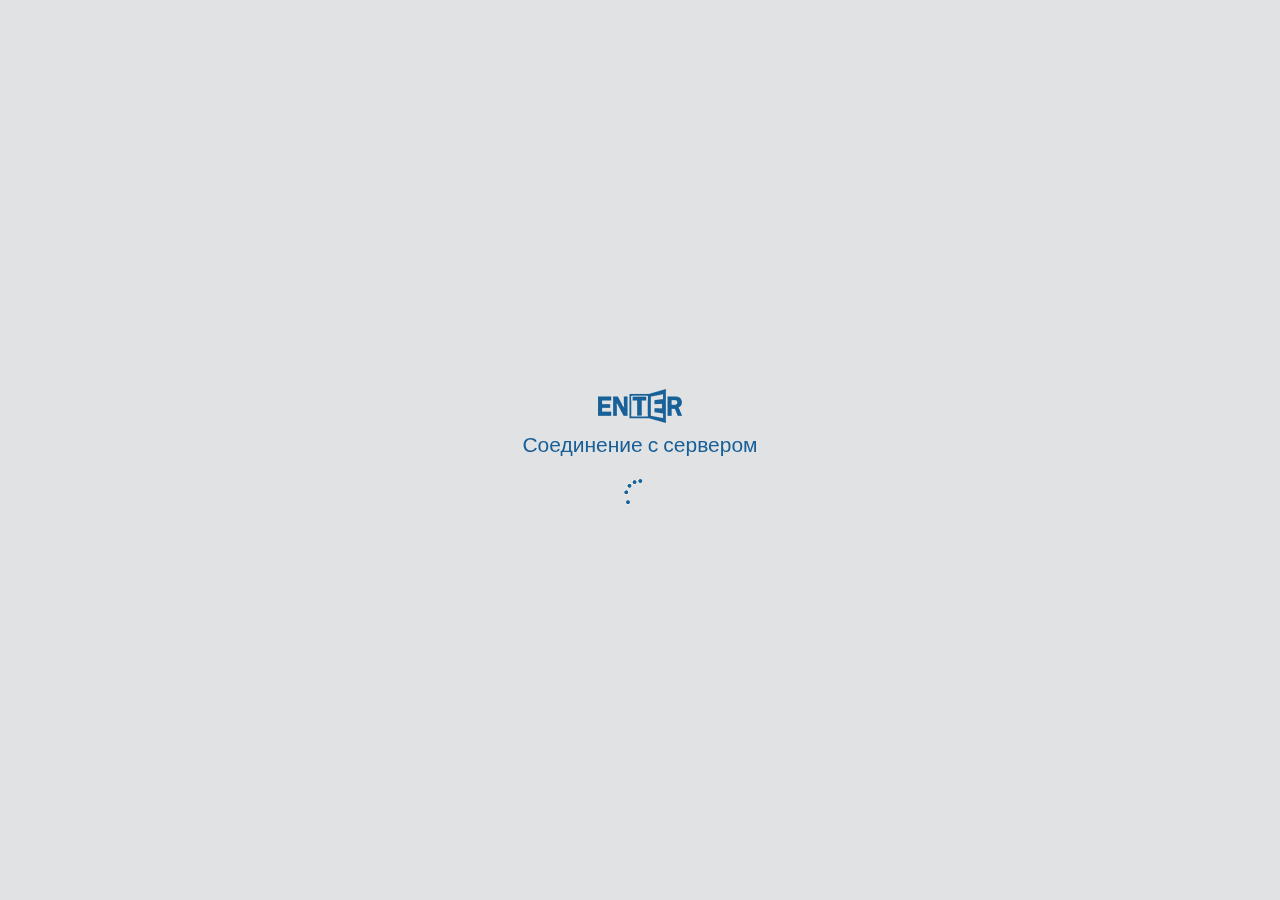
==== app/index.html @ 7c75ebdf "Персоональное табло" ====
<!DOCTYPE html>
<html lang="ru" ng-app="personalPanel">
<head>
    <meta charset="utf-8">
    <title>Персональная панель · Enter</title>
    <meta name="viewport" content="width=device-width, initial-scale=1, maximum-scale=1, minimum-scale=1, user-scalable=no">
    <link rel="stylesheet" href="css/bootstrap.css">
    <link rel="stylesheet" href="css/animate.css">
    <link rel="stylesheet" href="css/font-awesome.min.css">
    <link rel="stylesheet" href="css/font.css" cache="false">
    <link rel="stylesheet" href="css/app.css">
    <link rel="stylesheet" href="css/ct-buttons.css">
    <link rel="stylesheet" href="css/app-overload.css">
    <link rel="icon" type="image/png" href="favicon.png"/>
</head>

<body class="blue-bg" ng-controller="IndexCtrl">

<section class="hbox stretch">
    <section id="content">
        <section class="vbox">
            <section class=" wrapper clearfix  m-t-sm" >
                <div class="animated fadeInUp to-middle full-height" ng-show="connection.isConnected">
                    <ng-view class="main-column">
                    </ng-view>
                </div>
                <os-notifier></os-notifier>
            </section>
        </section>
    </section>
</section>

<script src="lib/jquery/jquery-2.0.3.js"></script>


<script src="lib/underscore.js"></script>
<script src="lib/bigtext.js"></script>
<script src="lib/autobahn.min.js"></script>
<script src="lib/bootstrap/js/bootstrap.js"></script>
<script src="lib/typeahead.min.js"></script>
<script src="lib/angular/angular.js"></script>
<script src="lib/angular/angular-locale_ru.js"></script>
<script src="lib/angular/angular-cookies.min.js"></script>
<script src="lib/angular-local-storage.js"></script>


<!-- app -->
<script src="js/app.js"></script>
<script src="js/config.js"></script>

<!-- app.services -->
<script src="js/services/wamp.js"></script>
<script src="js/services/ticket.js"></script>
<script src="js/services/settings.js"></script>
<script src="js/services/notifier.js"></script>
<!-- end app.services -->

<!-- app.directives -->
<script src="js/directives/notifier.js"></script>
<!-- end app.directives -->

<!-- app.controllers -->
<script src="js/controllers/index.js"></script>
<script src="js/controllers/main.js"></script>
<script src="js/controllers/settings.js"></script>
<!-- end app.controllers -->

<!-- end app -->
</body>
</html>
---- app/css/font.css ----
@font-face {
    font-family: 'Open Sans';
    font-style: normal;
    font-weight: 300;
    src: local('Open Sans Light'), local('OpenSans-Light'), url(../font/OpenSans-Light.woff) format('woff');
}
@font-face {
    font-family: 'Open Sans';
    font-style: normal;
    font-weight: 400;
    src: local('Open Sans'), local('OpenSans'), url(../font/OpenSans.woff) format('woff');
}
@font-face {
    font-family: 'Open Sans';
    font-style: normal;
    font-weight: 600;
    src: local('Open Sans Semibold'), local('OpenSans-Semibold'), url(../font/OpenSans-Semibold.woff) format('woff');
}
@font-face {
    font-family: 'Open Sans';
    font-style: normal;
    font-weight: 700;
    src: local('Open Sans Bold'), local('OpenSans-Bold'), url(../font/OpenSans-Bold.woff) format('woff');
}
@font-face {
    font-family: 'Open Sans';
    font-style: normal;
    font-weight: 800;
    src: local('Open Sans Extrabold'), local('OpenSans-Extrabold'), url(../font/OpenSans-Extrabold.woff) format('woff');
}
---- app/css/app.css ----
body {
  font-family: "Open Sans", "Helvetica Neue", Helvetica, Arial, sans-serif;
  font-size: 13px;
  color: #717171;
  background-color: #f3f5f9;
  -webkit-font-smoothing: antialiased;
}
h1,
h2,
h3,
h4,
h5,
h6,
.h1,
.h2,
.h3,
.h4,
.h5,
.h6 {
  font-family: "Open Sans", "Helvetica Neue", Helvetica, Arial, sans-serif;
}
a {
  color: #575757;
  text-decoration: none;
}
a:hover,
a:focus {
  color: #7d7d7d;
  text-decoration: none;
}
.badge {
  background-color: #a7b4d3;
}
.label-sm {
  padding-top: 0;
  padding-bottom: 0;
}
.text-primary {
  color: #594f8d;
}
.text-info {
  color: #5dcff3;
}
.text-success {
  color: #92cf5c;
}
.text-warning {
  color: #fcc44d;
}
.text-danger {
  color: #fb6b5b;
}
.text-white {
  color: #fff;
}
.text-muted {
  color: #979797;
}
.badge-white {
  background-color: transparent;
  border: 1px solid rgba(255,255,255,0.35);
  padding: 2px 6px;
}
.badge-hollow {
  background-color: transparent;
  border: 1px solid rgba(0,0,0,0.15);
  color: inherit;
}
.caret-white {
  border-top-color: #fff;
  border-top-color: rgba(255,255,255,0.65);
}
a:hover .caret-white {
  border-top-color: #fff;
}
.tooltip-inner {
  background-color: rgba(0,0,0,0.9);
  background-color: #4c5566;
}
.tooltip.top .tooltip-arrow {
  border-top-color: rgba(0,0,0,0.9);
  border-top-color: #4c5566;
}
.tooltip.right .tooltip-arrow {
  border-right-color: rgba(0,0,0,0.9);
  border-right-color: #4c5566;
}
.tooltip.bottom .tooltip-arrow {
  border-bottom-color: rgba(0,0,0,0.9);
  border-bottom-color: #4c5566;
}
.tooltip.left .tooltip-arrow {
  border-left-color: rgba(0,0,0,0.9);
  border-left-color: #4c5566;
}
.popover-content {
  font-size: 12px;
  line-height: 1.5;
}
.progress-xs {
  height: 6px;
}
.progress-sm {
  height: 10px;
}
.progress-sm .progress-bar {
  font-size: 10px;
  line-height: 1em;
}
.breadcrumb {
  background-color: #fff;
  border: 1px solid #ebeff6;
  padding-left: 10px;
  font-size: 12px;
}
.accordion-group,
.accordion-inner {
  border-color: #ebeff6;
  border-radius: 2px;
}
.alert {
  font-size: 85%;
  box-shadow: inset 0 1px 0 rgba(255,255,255,0.2);
}
.alert .close i {
  font-size: 12px;
  font-weight: normal;
  display: block;
}
.form-control {
  border-color: #d8dde5;
}
.form-control,
.form-control:focus {
  -webkit-box-shadow: inset 0 1px 1px #fff;
  box-shadow: inset 0 1px 1px #fff;
}
.input-s-sm {
  width: 120px;
}
.input-s {
  width: 200px;
}
.input-s-lg {
  width: 250px;
}
.input-group-addon {
  border-color: #d8dde5;
  background-color: #f5f7fa;
}
.list-group {
  border-radius: 2px;
}
.list-group.no-radius .list-group-item {
  border-radius: 0 !important;
}
.list-group.no-borders .list-group-item {
  border: none;
}
.list-group.no-border .list-group-item {
  border-width: 1px 0;
}
.list-group.no-bg .list-group-item {
  background-color: transparent;
}
.list-group-item {
  border-color: #ebeff6;
  padding-right: 15px;
}
.list-group-item.media {
  margin-top: 0;
}
.list-group-item.active {
  border-color: #5dcff3 !important;
  background-color: #5dcff3 !important;
}
.list-group-item.active,
.list-group-item.active .text-muted {
  color: #ebf9fe;
}
.list-group-item.active a {
  color: #fff;
}
.list-group-alt .list-group-item:nth-child(2n+2) {
  background-color: rgba(0,0,0,0.02);
}
.list-group-lg .list-group-item {
  padding-top: 15px;
  padding-bottom: 15px;
}
.list-group-sp .list-group-item {
  margin-bottom: 5px;
  border-radius: 3px;
}
.list-group-item > .badge {
  margin-right: 0;
}
.list-group-item > .icon-chevron-right {
  float: right;
  margin-top: 4px;
  margin-right: -5px;
}
.list-group-item > .icon-chevron-right + .badge {
  margin-right: 5px;
}
.nav-pills.no-radius > li > a {
  border-radius: 0;
}
.nav-pills > li.active > a {
  color: #fff !important;
  background-color: #5dcff3 !important;
}
.nav.nav-sm > li > a {
  padding: 6px 8px;
}
.panel {
  border-radius: 2px;
  border-color: #ebeff6;
}
.panel.no-borders {
  border-width: 0;
}
.panel.no-borders .panel-heading,
.panel.no-borders .panel-footer {
  border-width: 0;
}
.panel .table-responsive {
  border-color: #e0e4e8;
}
.panel .table td,
.panel .table th {
  padding: 6px 15px;
  border-top: 1px solid #eaedef;
}
.panel .table thead > tr > th {
  border-bottom: 1px solid #e0e4e8;
}
.panel .table-striped > tbody > tr:nth-child(odd) > td,
.panel .table-striped > tbody > tr:nth-child(odd) > th {
  background-color: #fcfdfe;
}
.panel .table-striped > thead th {
  background: #fafbfc;
  border-right: 1px solid #e0e4e8;
}
.panel .table-striped > thead th:last-child {
  border-right: none;
}
.panel-heading {
  border-color: #ebeff6;
  background-color: #fff;
  border-radius: 2px 2px 0 0;
}
.panel-heading.bg {
  margin: -1px -1px 0 -1px;
  border: none;
}
.panel-heading.bg .list-group-item {
  border-color: transparent;
}
.panel-heading.bg .list-group-item > a {
  color: #fff;
}
.panel-heading .nav {
  font-size: 13px;
  margin: -10px -15px -11px;
  border: none;
}
.panel-heading .nav > li > a {
  border-radius: 0;
  margin: 0;
  border-width: 0;
}
.panel-heading .nav-tabs.nav-justified {
  width: auto;
}
.panel-heading .nav-tabs.nav-justified > li:first-child > a,
.panel-heading .nav-tabs.pull-left > li:first-child > a {
  border-radius: 2px 0 0;
}
.panel-heading .nav-tabs.nav-justified > li:first-child > a,
.panel-heading .nav-tabs.pull-right > li:first-child > a {
  border-radius: 0 2px 0 0;
}
.panel-heading .nav-tabs > li a {
  line-height: 1.5;
}
.panel-heading .nav-tabs > li a:hover,
.panel-heading .nav-tabs > li a:focus {
  border-width: 0;
  background: transparent;
  border-color: transparent;
}
.panel-heading .nav-tabs > li.active > a,
.panel-heading .nav-tabs > li.active > a:hover,
.panel-heading .nav-tabs > li.active > a:focus {
  background: #fff;
}
.panel-heading .list-group {
  background: transparent;
}
.panel-footer {
  border-color: #ebeff6;
  background-color: #fff;
  border-radius: 0 0 2px 2px;
}
.panel-group .panel-heading + .panel-collapse .panel-body {
  border-top: 1px solid #eaedef;
}
.open {
  z-index: 1050;
  position: relative;
}
.dropdown-menu {
  font-size: 13px;
  border-radius: 2px;
  -webkit-box-shadow: 0 2px 6px rgba(0,0,0,0.1);
  box-shadow: 0 2px 6px rgba(0,0,0,0.1);
  border: 1px solid #ddd;
  border: 1px solid rgba(0,0,0,0.1);
}
.dropdown-menu.pull-left {
  left: 100%;
}
.dropdown-menu > .panel {
  border: none;
  margin: -5px 0;
}
.dropdown-menu > li > a {
  padding: 5px 15px;
}
.dropdown-menu > li > a:hover,
.dropdown-menu > li > a:focus,
.dropdown-menu > .active > a,
.dropdown-menu > .active > a:hover,
.dropdown-menu > .active > a:focus {
  background-image: none;
  filter: none;
  background-color: #4c5566;
  color: #fff;
}
.dropdown-header {
  padding: 5px 15px;
}
.dropdown-submenu {
  position: relative;
}
.dropdown-submenu:hover > a,
.dropdown-submenu:focus > a {
  background-color: #4c5566;
  color: #fff;
}
.dropdown-submenu:hover > .dropdown-menu,
.dropdown-submenu:focus > .dropdown-menu {
  display: block;
}
.dropdown-submenu.pull-left {
  float: none !important;
}
.dropdown-submenu.pull-left > .dropdown-menu {
  left: -100%;
  margin-left: 10px;
}
.dropdown-submenu .dropdown-menu {
  left: 100%;
  top: 0;
  margin-top: 0;
  margin-left: -1px;
}
.dropup .dropdown-submenu > .dropdown-menu {
  top: auto;
  bottom: 0;
}
.dropdown-select > li > a input {
  position: absolute;
  left: -9999em;
}
.carousel-control {
  width: 40px;
  color: #999;
  text-shadow: none;
}
.carousel-control:hover,
.carousel-control:focus {
  color: #ccc;
  text-decoration: none;
  opacity: 0.9;
  filter: alpha(opacity=90);
}
.carousel-control.left,
.carousel-control.right {
  background-image: none;
  filter: none;
}
.carousel-control i {
  position: absolute;
  top: 50%;
  left: 50%;
  z-index: 5;
  display: inline-block;
  width: 20px;
  height: 20px;
  margin-top: -10px;
  margin-left: -10px;
}
.carousel-indicators.out {
  bottom: -5px;
}
.carousel-indicators li {
  -webkit-transition: background-color .25s;
  transition: background-color .25s;
  background: #ddd;
  background-color: rgba(0,0,0,0.2);
  border: none;
}
.carousel-indicators .active {
  background: #92cf5c;
  width: 10px;
  height: 10px;
  margin: 1px;
}
.carousel.carousel-fade .item {
  -webkit-transition: opacity .25s;
  transition: opacity .25s;
  -webkit-backface-visibility: hidden;
  -moz-backface-visibility: hidden;
  backface-visibility: hidden;
  opacity: 0;
  filter: alpha(opacity=0);
}
.carousel.carousel-fade .active {
  opacity: 1;
  filter: alpha(opacity=1);
}
.carousel.carousel-fade .active.left,
.carousel.carousel-fade .active.right {
  left: 0;
  z-index: 2;
  opacity: 0;
  filter: alpha(opacity=0);
}
.carousel.carousel-fade .next,
.carousel.carousel-fade .prev {
  left: 0;
  z-index: 1;
}
.carousel.carousel-fade .carousel-control {
  z-index: 3;
}
.col-lg-2-4 {
  position: relative;
  min-height: 1px;
  padding-left: 15px;
  padding-right: 15px;
}
.col-0 {
  clear: left;
}
.row.no-gutter {
  margin-left: 0;
  margin-right: 0;
}
.no-gutter [class*="col"] {
  padding: 0;
}
.modal-backdrop {
  background-color: #4c5566;
}
.modal-backdrop.in {
  opacity: 0.8;
  filter: alpha(opacity=80);
}
.modal-over {
  width: 100%;
  height: 100%;
  position: relative;
  background: #4c5566;
}
.modal-center {
  position: absolute;
  left: 50%;
  top: 50%;
}
.modal-content {
  -webkit-box-shadow: 0 2px 10px rgba(0,0,0,0.25);
  box-shadow: 0 2px 10px rgba(0,0,0,0.25);
}
.icon-lg:before {
  vertical-align: -10%;
  font-size: 1.3333333333333333em;
}
.icon-muted {
  color: #c5c5c5;
  text-shadow: 0 1px 1px #fff;
}
@media (min-width: 768px) {
  html,
  body {
    width: 100%;
    height: 100%;
  }
  .hbox {
    display: table;
    table-layout: fixed;
    border-collapse: collapse;
    border-spacing: 0;
    width: 100%;
  }
  .hbox > aside,
  .hbox > section {
    display: table-cell;
    vertical-align: top;
    height: 100%;
    padding: 0;
    float: none;
  }
  .hbox > aside.show,
  .hbox > aside.hidden-sm,
  .hbox > section.show,
  .hbox > section.hidden-sm {
    display: table-cell !important;
  }
  .hbox.stretch {
    height: 100%;
  }
  .vbox {
    display: table;
    table-layout: fixed;
    border-collapse: collapse;
    border-spacing: 0;
    position: relative;
    height: 100%;
    width: 100%;
  }
  .vbox > section,
  .vbox > footer {
    position: absolute;
    top: 0;
    bottom: 0;
    width: 100%;
  }



  .vbox > footer {
    top: auto;
    z-index: 1000;
  }
  .vbox > footer + section {
    bottom: 50px;
  }
  .vbox > header ~ section {
    top: 70px;
  }
/*  .vbox.flex > header,
  .vbox.flex > section,
  .vbox.flex > footer {
    position: static;
  }
  .vbox.flex > section {
    display: table-row;
    height: 100%;
    top: auto !important;
    bottom: auto !important;
  }
  .vbox.flex > section > section {
    position: relative;
    height: 100%;
    min-height: 200px;
  }
  .vbox.flex > section > section > section {
    position: absolute;
    top: 0;
    bottom: 0;
    left: 0;
    right: 0;
    height: 100%;
    overflow: auto;
  }*/
  .aside-xs {
    width: 48px;
  }
  .aside {
    width: 180px;
  }
  .aside-sm {
    width: 150px;
  }
  .aside-md {
    width: 200px;
  }
  .aside-lg {
    width: 250px;
  }
  .aside-xl {
    width: 300px;
  }
}
.hbox > aside,
.hbox > section {
  padding: 0 !important;
}
.header,
.footer {
  min-height: 50px;
  padding: 0 15px;
}
.header > p,
.footer > p {
  margin-top: 15px;
  display: inline-block;
}
.header > .btn,
.header > .btn-group,
.header > .btn-toolbar,
.footer > .btn,
.footer > .btn-group,
.footer > .btn-toolbar {
  margin-top: 10px;
}
.header > .btn-lg,
.footer > .btn-lg {
  margin-top: 0;
}
.header .nav-tabs,
.footer .nav-tabs {
  border: none;
  margin-left: -15px;
  margin-right: -15px;
}
.header .nav-tabs > li a,
.footer .nav-tabs > li a {
  border: none !important;
  border-radius: 0;
  padding-top: 15px;
  padding-bottom: 15px;
  line-height: 20px;
}
.header .nav-tabs > li a:hover,
.header .nav-tabs > li a:focus,
.footer .nav-tabs > li a:hover,
.footer .nav-tabs > li a:focus {
  background-color: transparent;
}
.header .nav-tabs > li.active a,
.footer .nav-tabs > li.active a {
  color: #717171;
}
.header .nav-tabs > li.active a,
.header .nav-tabs > li.active a:hover,
.footer .nav-tabs > li.active a,
.footer .nav-tabs > li.active a:hover {
  background-color: #f3f5f9;
}
.header .nav-tabs.nav-white > li.active a,
.header .nav-tabs.nav-white > li.active a:hover,
.footer .nav-tabs.nav-white > li.active a,
.footer .nav-tabs.nav-white > li.active a:hover {
  background-color: #fff;
}
.scrollable {
  overflow: hidden;
  overflow-y: auto;
  -webkit-overflow-scrolling: touch;
}
.no-touch .scrollable {
  overflow: hidden;
}
.no-touch .scrollable:hover {
  overflow-y: auto;
}
::-webkit-scrollbar {
  width: .5em;
  position: absolute;
}
::-webkit-scrollbar-thumb {
  background-color: rgba(0,0,0,0.15);
  border-radius: 1em;
}
::-webkit-scrollbar-track {
  background-color: none;
}
textarea::-webkit-scrollbar {
  width: .8em;
}
.nav-bar {
  position: relative;
}
.nav-bar .btn {
  position: absolute;
  font-size: 1.3em;
  padding: 9px 12px;
  line-height: 30px;
}
.nav-bar .nav-brand + .btn {
  right: 0;
  top: 0;
}
.nav-brand {
  text-align: center;
  font-size: 25px;
  line-height: 30px;
  padding: 10px;
  display: block;
}
.nav-brand:hover {
  text-decoration: none;
}
.nav-msg {
  position: absolute;
  z-index: 1000;
  top: 10px;
  right: 10px;
  padding: 5px;
}
.nav-msg .dropdown-menu {
  top: -13px;
  margin-left: 9px;
  width: 300px;
}
.nav-msg .arrow.left {
  top: 25px;
}
.nav-user {
  padding: 10px 15px;
}
.nav-user a:focus {
  outline: 0;
}
.nav-primary:before,
.nav-primary:after {
  content: " ";
  display: table;
}
.nav-primary:after {
  clear: both;
}
.nav-primary li {
  line-height: 1.5;
}
.nav-primary li a i {
  margin-right: 0.5em;
  font-size: 14px;
}
.nav-primary > ul > li > a {
  padding: 15px 15px;
  position: relative;
  font-weight: bold;
  text-shadow: 0 1px 1px rgba(0,0,0,0.2);
  border-bottom: 1px solid rgba(0,0,0,0.075) !important;
  border-top: 1px solid rgba(255,255,255,0.045) !important;
  transition: color .3s ease-in-out 0s;
}
.no-borders .nav-primary > ul > li > a {
  border-width: 0 !important;
}
.nav-primary > ul > li > a > .badge {
  font-size: 11px;
  padding: 3px 6px;
}
.bg-light .nav-primary > ul > li > a {
  text-shadow: 0 1px 1px #fff;
}
.bg-light .nav-primary > ul > li > a:hover {
  background-color: #4c5566 !important;
}
.nav-primary > ul > li:first-child > a {
  border-top-width: 0;
}
.nav-primary > ul > li.dropdown-submenu:hover > a,
.nav-primary > ul > li.dropdown-submenu:focus > a,
.nav-primary > ul > li > a:hover,
.nav-primary > ul > li > a:focus,
.nav-primary > ul > li > a:active,
.nav-primary > ul > li.active > a {
  color: #fff;
  background-color: inherit;
  background-color: rgba(0,0,0,0.075) !important;
  text-shadow: none;
}
.bg-light .nav-primary > ul > li.dropdown-submenu:hover > a,
.bg-light .nav-primary > ul > li.dropdown-submenu:focus > a,
.bg-light .nav-primary > ul > li.active > a {
  background-color: #4c5566 !important;
}
.nav-primary > ul > li.dropdown-submenu > a:after {
  display: none;
}
.nav-primary > ul > li > .dropdown-menu {
  border-radius: 0;
}
@media (min-width: 768px) {
  #nav {
    z-index: 1000;
    -webkit-transition: width .25s;
    transition: width .25s;
    -webkit-backface-visibility: hidden;
    -moz-backface-visibility: hidden;
    backface-visibility: hidden;
  }
  #nav .nav-avatar .thumb-sm {
    width: 30px;
  }
  #nav .nav-avatar .arrow {
    left: 15px;
  }
  #nav > .vbox > .footer {
    box-shadow: inset 0 1px 0 rgba(40,50,60,0.15);
  }
  #nav.nav-vertical {
    width: 80px;
  }
  #nav.nav-vertical.only-icon {
    width: 60px;
  }
  #nav.nav-vertical.only-icon .nav-primary > ul > li > a i {
    font-size: 14px;
    margin: 5px 0;
  }
  #nav.nav-vertical.only-icon .nav-primary > ul > li > a span {
    display: none;
  }
  #nav.nav-vertical.only-icon .nav-avatar .arrow {
    left: 12px !important;
  }
  #nav.nav-vertical .nav-avatar .caret {
    display: none;
  }
  #nav.nav-vertical .nav-avatar > .thumb-sm {
    width: 100%;
  }
  #nav.nav-vertical .nav-avatar .arrow {
    left: 27px !important;
  }
  #nav.nav-vertical .nav-msg {
    top: 5px;
  }
  #nav.nav-vertical .nav-msg .arrow.left {
    top: 20px;
  }
  #nav.nav-vertical .nav-msg .dropdown-menu {
    top: -8px;
  }
  #nav.nav-vertical .nav-brand {
    font-size: 20px;
  }
  #nav.nav-vertical .nav-primary > ul > li > a {
    position: relative;
    padding: 12px 0;
    font-size: 11px;
    text-align: center;
  }
  #nav.nav-vertical .nav-primary > ul > li > a span {
    display: block;
  }
  #nav.nav-vertical .nav-primary > ul > li > a i {
    display: block;
    font-size: 20px;
    margin: 4px 0;
  }
  #nav.nav-vertical .nav-primary > ul > li > a .badge {
    position: absolute;
    right: 10px;
    top: 10px;
  }
  #nav.nav-vertical > .vbox > .footer {
    padding-left: 10px;
    padding-right: 10px;
  }
  #nav.nav-vertical .hidden-vertical {
    display: none;
  }
}

@media (max-width: 767px) {
  .nav-user {
    text-align: center;
  }
  .nav-user .nav-avatar {
    margin-top: 20px;
    display: inline-block;
  }
  .nav-user .nav-avatar .thumb-sm {
    position: relative;
    width: 160px;
    background-color: rgba(255,255,255,0.15);
    padding: 5px;
  }
  .nav-user .nav-avatar .thumb-sm:before {
    content: "";
    position: absolute;
    left: 5px;
    right: 5px;
    bottom: 5px;
    top: 5px;
    border: 4px solid #fff;
    border-radius: 500px;
  }
  .nav-user .nav-avatar .thumb-sm .caret {
    display: none;
  }
  .nav-user .dropdown-menu {
    text-align: left;
    margin-top: 0;
  }
  .nav-user .nav-msg {
    right: auto;
    left: 10px;
  }
  .nav-user .nav-msg .dropdown-menu {
    top: -6px;
    width: 260px;
  }
  .nav-user .nav-msg .arrow.left {
    top: 20px;
  }
  html {
    overflow-x: hidden;
    position: relative;
    min-height: 100%;
      height: 100%;
  }
  body {
    overflow-x: hidden;

      width: 100%;
      height: 100%;

  }
  body .nav-primary .dropdown-menu {
    position: relative;
    float: none;
    left: 0;
    margin-left: 0;
    padding: 0;
  }
  body .nav-primary .dropdown-menu a {
    padding: 15px;
    border-bottom: 1px solid #eee;
  }
  body .nav-primary .dropdown-menu li:last-child a {
    border-bottom: none;
  }
  body.nav-off-screen {
    overflow: hidden;
  }
  body.nav-off-screen ::-webkit-scrollbar {
    width: 0;
  }
  body.nav-off-screen .nav-primary {
    display: block !important;
  }
  body.nav-off-screen #nav {
    position: absolute;
    left: 0;
    top: 0;
    bottom: 0;
    width: 75%;
    z-index: 2000;
    overflow-x: hidden;
    overflow-y: auto;
    -webkit-overflow-scrolling: touch;
  }
  body.nav-off-screen .nav-off-screen-block {
    display: block !important;
    position: absolute;
    left: 0;
    right: 0;
    top: 0;
    bottom: 0;
    z-index: 1950;
  }
  body.nav-off-screen.push-right #nav {
    left: auto;
    right: 0;
  }
  body.nav-off-screen.push-right #content {
    -webkit-transform: translate3d(-75%,0px,0px);
    transform: translate3d(-75%,0px,0px);
  }
  body.nav-off-screen #content {
    -webkit-transform: translate3d(75%,0px,0px);
    transform: translate3d(75%,0px,0px);
    overflow: hidden;
    position: relative;
    height: 100%;
    top: 0;
    left: 0;
  }
  body #content {
    -webkit-transition: -webkit-transform 0.1s ease;
    -moz-transition: -moz-transform 0.1s ease;
    -o-transition: -o-transform 0.1s ease;
    transition: transform 0.1s ease;
       /*
    -webkit-transition-delay: 0s;
    transition-delay: 0s;
    -webkit-transform: translate3d(0px,0px,0px);
    transform: translate3d(0px,0px,0px);

    -webkit-backface-visibility: hidden;
    -moz-backface-visibility: hidden;
    backface-visibility: hidden; */
  }
}
.arrow {
  border-width: 8px;
  z-index: 1000;
}
.arrow,
.arrow:after {
  position: absolute;
  display: block;
  width: 0;
  height: 0;
  border-color: transparent;
  border-style: solid;
}
.arrow:after {
  border-width: 7px;
  content: "";
}
.arrow.top {
  left: 50%;
  margin-left: -8px;
  border-top-width: 0;
  border-bottom-color: #eee;
  border-bottom-color: rgba(0,0,0,0.1);
  top: -8px;
}
.arrow.top:after {
  content: " ";
  top: 1px;
  margin-left: -7px;
  border-top-width: 0;
  border-bottom-color: #fff;
}
.arrow.right {
  top: 50%;
  right: -8px;
  margin-top: -8px;
  border-right-width: 0;
  border-left-color: #eee;
  border-left-color: rgba(0,0,0,0.1);
}
.arrow.right:after {
  content: " ";
  right: 1px;
  border-right-width: 0;
  border-left-color: #fff;
  bottom: -7px;
}
.arrow.bottom {
  left: 50%;
  margin-left: -8px;
  border-bottom-width: 0;
  border-top-color: #eee;
  border-top-color: rgba(0,0,0,0.1);
  bottom: -8px;
}
.arrow.bottom:after {
  content: " ";
  bottom: 1px;
  margin-left: -7px;
  border-bottom-width: 0;
  border-top-color: #fff;
}
.arrow.left {
  top: 50%;
  left: -8px;
  margin-top: -8px;
  border-left-width: 0;
  border-right-color: #eee;
  border-right-color: rgba(0,0,0,0.1);
}
.arrow.left:after {
  content: " ";
  left: 1px;
  border-left-width: 0;
  border-right-color: #fff;
  bottom: -7px;
}
.btn-default {
  color: #fff !important;
  background-color: #aeb6cb;
  border-color: #aeb6cb;
}
.btn-default:hover,
.btn-default:focus,
.btn-default:active,
.btn-default.active,
.open .dropdown-toggle.btn-default {
  color: #fff !important;
  background-color: #95a0bb;
  border-color: #8994b3;
}
.btn-default:active,
.btn-default.active,
.open .dropdown-toggle.btn-default {
  background-image: none;
}
.btn-default.disabled,
.btn-default.disabled:hover,
.btn-default.disabled:focus,
.btn-default.disabled:active,
.btn-default.disabled.active,
.btn-default[disabled],
.btn-default[disabled]:hover,
.btn-default[disabled]:focus,
.btn-default[disabled]:active,
.btn-default[disabled].active,
fieldset[disabled] .btn-default,
fieldset[disabled] .btn-default:hover,
fieldset[disabled] .btn-default:focus,
fieldset[disabled] .btn-default:active,
fieldset[disabled] .btn-default.active {
  background-color: #aeb6cb;
  border-color: #aeb6cb;
}
.btn-default .caret {
  border-top-color: #fff;
}
.btn-twitter {
  color: #fff !important;
  background-color: #00c7f7;
  border-color: #00c7f7;
}
.btn-twitter:hover,
.btn-twitter:focus,
.btn-twitter:active,
.btn-twitter.active,
.open .dropdown-toggle.btn-twitter {
  color: #fff !important;
  background-color: #00a6ce;
  border-color: #0096ba;
}
.btn-twitter:active,
.btn-twitter.active,
.open .dropdown-toggle.btn-twitter {
  background-image: none;
}
.btn-twitter.disabled,
.btn-twitter.disabled:hover,
.btn-twitter.disabled:focus,
.btn-twitter.disabled:active,
.btn-twitter.disabled.active,
.btn-twitter[disabled],
.btn-twitter[disabled]:hover,
.btn-twitter[disabled]:focus,
.btn-twitter[disabled]:active,
.btn-twitter[disabled].active,
fieldset[disabled] .btn-twitter,
fieldset[disabled] .btn-twitter:hover,
fieldset[disabled] .btn-twitter:focus,
fieldset[disabled] .btn-twitter:active,
fieldset[disabled] .btn-twitter.active {
  background-color: #00c7f7;
  border-color: #00c7f7;
}
.btn-white:hover,
.btn-white:focus,
.btn-white:active,
.btn-white.active {
  background-color: #fcfcfe;
}
.btn-link {
  color: #717171;
}
.btn-link.active {
  webkit-box-shadow: none;
  box-shadow: none;
}
.btn-primary {
  color: #fff !important;
  background-color: #594f8d;
  border-color: #594f8d;
}
.btn-primary:hover,
.btn-primary:focus,
.btn-primary:active,
.btn-primary.active,
.open .dropdown-toggle.btn-primary {
  color: #fff !important;
  background-color: #484073;
  border-color: #403966;
}
.btn-primary:active,
.btn-primary.active,
.open .dropdown-toggle.btn-primary {
  background-image: none;
}
.btn-primary.disabled,
.btn-primary.disabled:hover,
.btn-primary.disabled:focus,
.btn-primary.disabled:active,
.btn-primary.disabled.active,
.btn-primary[disabled],
.btn-primary[disabled]:hover,
.btn-primary[disabled]:focus,
.btn-primary[disabled]:active,
.btn-primary[disabled].active,
fieldset[disabled] .btn-primary,
fieldset[disabled] .btn-primary:hover,
fieldset[disabled] .btn-primary:focus,
fieldset[disabled] .btn-primary:active,
fieldset[disabled] .btn-primary.active {
  background-color: #594f8d;
  border-color: #594f8d;
}
.btn-success {
  color: #fff !important;
  background-color: #92cf5c;
  border-color: #92cf5c;
}
.btn-success:hover,
.btn-success:focus,
.btn-success:active,
.btn-success.active,
.open .dropdown-toggle.btn-success {
  color: #fff !important;
  background-color: #7dc63c;
  border-color: #73b836;
}
.btn-success:active,
.btn-success.active,
.open .dropdown-toggle.btn-success {
  background-image: none;
}
.btn-success.disabled,
.btn-success.disabled:hover,
.btn-success.disabled:focus,
.btn-success.disabled:active,
.btn-success.disabled.active,
.btn-success[disabled],
.btn-success[disabled]:hover,
.btn-success[disabled]:focus,
.btn-success[disabled]:active,
.btn-success[disabled].active,
fieldset[disabled] .btn-success,
fieldset[disabled] .btn-success:hover,
fieldset[disabled] .btn-success:focus,
fieldset[disabled] .btn-success:active,
fieldset[disabled] .btn-success.active {
  background-color: #92cf5c;
  border-color: #92cf5c;
}
.btn-info {
  color: #fff !important;
  background-color: #5dcff3;
  border-color: #5dcff3;
}
.btn-info:hover,
.btn-info:focus,
.btn-info:active,
.btn-info.active,
.open .dropdown-toggle.btn-info {
  color: #fff !important;
  background-color: #37c4f0;
  border-color: #24beef;
}
.btn-info:active,
.btn-info.active,
.open .dropdown-toggle.btn-info {
  background-image: none;
}
.btn-info.disabled,
.btn-info.disabled:hover,
.btn-info.disabled:focus,
.btn-info.disabled:active,
.btn-info.disabled.active,
.btn-info[disabled],
.btn-info[disabled]:hover,
.btn-info[disabled]:focus,
.btn-info[disabled]:active,
.btn-info[disabled].active,
fieldset[disabled] .btn-info,
fieldset[disabled] .btn-info:hover,
fieldset[disabled] .btn-info:focus,
fieldset[disabled] .btn-info:active,
fieldset[disabled] .btn-info.active {
  background-color: #5dcff3;
  border-color: #5dcff3;
}
.btn-warning {
  color: #fff !important;
  background-color: #fcc44d;
  border-color: #fcc44d;
}
.btn-warning:hover,
.btn-warning:focus,
.btn-warning:active,
.btn-warning.active,
.open .dropdown-toggle.btn-warning {
  color: #fff !important;
  background-color: #fbb725;
  border-color: #fbb011;
}
.btn-warning:active,
.btn-warning.active,
.open .dropdown-toggle.btn-warning {
  background-image: none;
}
.btn-warning.disabled,
.btn-warning.disabled:hover,
.btn-warning.disabled:focus,
.btn-warning.disabled:active,
.btn-warning.disabled.active,
.btn-warning[disabled],
.btn-warning[disabled]:hover,
.btn-warning[disabled]:focus,
.btn-warning[disabled]:active,
.btn-warning[disabled].active,
fieldset[disabled] .btn-warning,
fieldset[disabled] .btn-warning:hover,
fieldset[disabled] .btn-warning:focus,
fieldset[disabled] .btn-warning:active,
fieldset[disabled] .btn-warning.active {
  background-color: #fcc44d;
  border-color: #fcc44d;
}
.btn-danger {
  color: #fff !important;
  background-color: #fb6b5b;
  border-color: #fb6b5b;
}
.btn-danger:hover,
.btn-danger:focus,
.btn-danger:active,
.btn-danger.active,
.open .dropdown-toggle.btn-danger {
  color: #fff !important;
  background-color: #fa4733;
  border-color: #fa351f;
}
.btn-danger:active,
.btn-danger.active,
.open .dropdown-toggle.btn-danger {
  background-image: none;
}
.btn-danger.disabled,
.btn-danger.disabled:hover,
.btn-danger.disabled:focus,
.btn-danger.disabled:active,
.btn-danger.disabled.active,
.btn-danger[disabled],
.btn-danger[disabled]:hover,
.btn-danger[disabled]:focus,
.btn-danger[disabled]:active,
.btn-danger[disabled].active,
fieldset[disabled] .btn-danger,
fieldset[disabled] .btn-danger:hover,
fieldset[disabled] .btn-danger:focus,
fieldset[disabled] .btn-danger:active,
fieldset[disabled] .btn-danger.active {
  background-color: #fb6b5b;
  border-color: #fb6b5b;
}
.btn-facebook {
  color: #fff !important;
  background-color: #335397;
  border-color: #335397;
}
.btn-facebook:hover,
.btn-facebook:focus,
.btn-facebook:active,
.btn-facebook.active,
.open .dropdown-toggle.btn-facebook {
  color: #fff !important;
  background-color: #294279;
  border-color: #243a69;
}
.btn-facebook:active,
.btn-facebook.active,
.open .dropdown-toggle.btn-facebook {
  background-image: none;
}
.btn-facebook.disabled,
.btn-facebook.disabled:hover,
.btn-facebook.disabled:focus,
.btn-facebook.disabled:active,
.btn-facebook.disabled.active,
.btn-facebook[disabled],
.btn-facebook[disabled]:hover,
.btn-facebook[disabled]:focus,
.btn-facebook[disabled]:active,
.btn-facebook[disabled].active,
fieldset[disabled] .btn-facebook,
fieldset[disabled] .btn-facebook:hover,
fieldset[disabled] .btn-facebook:focus,
fieldset[disabled] .btn-facebook:active,
fieldset[disabled] .btn-facebook.active {
  background-color: #335397;
  border-color: #335397;
}
.btn-gplus {
  color: #fff !important;
  background-color: #dd4a38;
  border-color: #dd4a38;
}
.btn-gplus:hover,
.btn-gplus:focus,
.btn-gplus:active,
.btn-gplus.active,
.open .dropdown-toggle.btn-gplus {
  color: #fff !important;
  background-color: #ca3522;
  border-color: #b8301f;
}
.btn-gplus:active,
.btn-gplus.active,
.open .dropdown-toggle.btn-gplus {
  background-image: none;
}
.btn-gplus.disabled,
.btn-gplus.disabled:hover,
.btn-gplus.disabled:focus,
.btn-gplus.disabled:active,
.btn-gplus.disabled.active,
.btn-gplus[disabled],
.btn-gplus[disabled]:hover,
.btn-gplus[disabled]:focus,
.btn-gplus[disabled]:active,
.btn-gplus[disabled].active,
fieldset[disabled] .btn-gplus,
fieldset[disabled] .btn-gplus:hover,
fieldset[disabled] .btn-gplus:focus,
fieldset[disabled] .btn-gplus:active,
fieldset[disabled] .btn-gplus.active {
  background-color: #dd4a38;
  border-color: #dd4a38;
}
.btn-white {
  border-color: #dae0ed;
  border-color: rgba(150,160,180,0.3);
  color: #717171 !important;
  background-color: #fff;
  box-shadow: inset 0 -1px 1px rgba(0,0,0,0.05);
  background-clip: padding-box;
}
.btn {
  font-weight: 500;
}
.bg .btn-white {
  border-color: rgba(0,0,0,0.1);
}
.btn-white .caret {
  border-top-color: #656565;
}
.dropup .btn-white .caret {
  border-bottom-color: #656565;
}
.btn-icon {
  padding-left: 0;
  padding-right: 0;
  width: 34px;
  text-align: center;
}
.btn-sm.btn-icon {
  width: 30px;
}
.text-active,
.active > .text {
  display: none !important;
}
.active > .text-active {
  display: inline-block !important;
}
[class^="icon-"]:before,
[class*=" icon-"]:before {
  text-decoration: none;
  margin-left: 0.2em;
  margin-right: 0.2em;
}
.icon-stack [class^="icon-"]:before,
.icon-stack [class*=" icon-"]:before {
  margin: 0;
}
.icon-xlarge:before {
  font-size: 1.5em;
  vertical-align: -14%;
}
.btn-group-justified {
  border-collapse: separate;
}
.btn-rounded {
  border-radius: 50px;
}
.btn > i.pull-left,
.btn > i.pull-right {
  line-height: 1.428571429;
}
.btn-block {
  padding-left: 12px;
  padding-right: 12px;
}
.chat-item:before,
.chat-item:after {
  content: " ";
  display: table;
}
.chat-item:after {
  clear: both;
}
.chat-item .arrow {
  top: 20px;
}
.chat-item .arrow.right:after {
  border-left-color: #92cf5c;
}
.chat-item .chat-body {
  position: relative;
  margin-left: 45px;
  min-height: 30px;
}
.chat-item .chat-body .panel {
  margin: 0 -1px;
}
.chat-item.right .chat-body {
  margin-left: 0;
  margin-right: 45px;
}
.chat-item+.chat-item {
  margin-top: 15px;
}
.comment-list {
  position: relative;
}
.comment-list .comment-item {
  margin-top: 0;
  position: relative;
}
.comment-list .comment-item > .thumb-sm {
  width: 36px;
}
.comment-list .comment-item .arrow.left {
  top: 20px;
  left: 39px;
}
.comment-list .comment-item .comment-body {
  margin-left: 46px;
}
.comment-list .comment-item .panel-body {
  padding: 10px 15px;
}
.comment-list .comment-item .panel-heading,
.comment-list .comment-item .panel-footer {
  position: relative;
  font-size: 12px;
}
.comment-list .comment-reply {
  margin-left: 46px;
}
.comment-list:before {
  position: absolute;
  top: 0;
  bottom: 35px;
  left: 18px;
  width: 1px;
  background: #e0e4e8;
  content: '';
  z-index: -1;
}
.timeline {
  display: table;
  width: 100%;
  border-spacing: 0;
  table-layout: fixed;
  position: relative;
  border-collapse: collapse;
}
.timeline:before {
  content: "";
  width: 6px;
  margin-left: -4px;
  position: absolute;
  left: 50%;
  top: 0;
  bottom: 30px;
  background-color: #ddd;
  z-index: 0;
}
.timeline .timeline-date {
  position: absolute;
  width: 150px;
  left: -200px;
  top: 50%;
  margin-top: -9px;
  text-align: right;
}
.timeline .timeline-icon {
  position: absolute;
  left: -41px;
  top: -2px;
  top: 50%;
  margin-top: -15px;
}
.timeline .time-icon {
  width: 30px;
  height: 30px;
  display: inline-block !important;
  z-index: 10;
  border: 2px solid #fff;
  border-radius: 20px;
  text-align: center;
}
.timeline .time-icon:before {
  font-size: 16px;
  margin-top: 5px;
}
.timeline-item {
  display: table-row;
}
.timeline-item:before,
.timeline-item.alt:after {
  content: "";
  display: block;
  width: 50%;
}
.timeline-item.alt {
  text-align: right;
}
.timeline-item.alt:before {
  display: none;
}
.timeline-item.alt .panel {
  margin-right: 25px;
  margin-left: 0;
}
.timeline-item.alt .timeline-date {
  left: auto;
  right: -200px;
  text-align: left;
}
.timeline-item.alt .timeline-icon {
  left: auto;
  right: -41px;
}
.timeline-item.active {
  display: table-caption;
  text-align: center;
}
.timeline-item.active:before {
  width: 1%;
}
.timeline-item.active .timeline-caption {
  display: inline-block;
  width: auto;
}
.timeline-item.active .timeline-caption h5 span {
  color: #fff;
}
.timeline-item.active .panel {
  margin-left: 0;
}
.timeline-item.active .timeline-date,
.timeline-item.active .timeline-icon {
  position: static;
  margin-bottom: 10px;
  display: inline-block;
  width: auto;
}
.timeline-caption {
  display: table-cell;
  vertical-align: top;
  width: 50%;
}
.timeline-caption .panel {
  display: inline-block;
  position: relative;
  margin-left: 25px;
  text-align: left;
}
.timeline-caption h5 {
  margin: 0;
}
.timeline-caption h5 span {
  display: block;
  color: #999;
  margin-bottom: 4px;
  font-size: 12px;
}
.timeline-caption p {
  font-size: 12px;
  margin-bottom: 0;
  margin-top: 10px;
}
.timeline-footer {
  display: table-row;
}
.timeline-footer a {
  display: table-cell;
  text-align: right;
}
.timeline-footer .time-icon {
  margin-right: -15px;
  z-index: 5;
}
#note-list .note-name,
#note-list .note-desc {
  height: 20px;
  white-space: nowrap;
  overflow: hidden;
  text-overflow: ellipsis;
}
#note-list .note-desc {
  height: 16px;
  font-size: 11px;
}
#note-list li {
  cursor: pointer;
}
#task-list .edit {
  display: none;
  float: left;
  position: relative;
  left: 0;
  top: -8px;
  border-width: 0;
  background: transparent;
  box-shadow: none;
  padding: 0 30px 0 0;
  font-size: 13px;
  color: #fff;
}
#task-list .editing .task-name {
  display: none;
}
#task-list .editing .edit {
  display: block;
}
#task-list .checkbox {
  margin: 4px 0;
}
#task-list li {
  position: relative;
}
#task-list li .close {
  position: absolute;
  top: 13px;
  right: 15px;
}
#task-list li.done .task-name {
  text-decoration: line-through;
}
#task-detail textarea {
  height: 60px;
  font-size: 12px;
  border-radius: 0;
}
.paper {
  position: relative;
  background: -webkit-linear-gradient(top,#f0f0f0 0%,white 5%) 0 0;
  background: -moz-linear-gradient(top,#f0f0f0 0%,white 5%) 0 0;
  background: linear-gradient(top,#f0f0f0 0%,white 5%) 0 0;
  -webkit-background-size: 100% 30px;
  -moz-background-size: 100% 30px;
  -ms-background-size: 100% 30px;
  background-size: 100% 30px;
}
.paper:before {
  content: '';
  position: absolute;
  width: 0px;
  top: 0;
  left: 39px;
  bottom: 0;
  border-left: 1px solid #F9D3D3;
}
.paper textarea {
  border: none;
  background-color: transparent;
  height: 100%;
  padding: 30px 0 0 55px;
  line-height: 30px;
  min-height: 210px;
}
.bg-gradient {
  background-image: -webkit-gradient(linear,left 0,left 100%,from(rgba(40,50,60,0)),to(rgba(40,50,60,0.05)));
  background-image: -webkit-linear-gradient(top,rgba(40,50,60,0),0,rgba(40,50,60,0.05),100%);
  background-image: -moz-linear-gradient(top,rgba(40,50,60,0) 0,rgba(40,50,60,0.05) 100%);
  background-image: linear-gradient(to bottom,rgba(40,50,60,0) 0,rgba(40,50,60,0.05) 100%);
  background-repeat: repeat-x;
  filter: progid:DXImageTransform.Microsoft.gradient(startColorstr='#0028323c', endColorstr='#0c28323c', GradientType=0);
  filter: none;
}
.bg-light {
  background-color: #ebeef5;
  color: #717171;
}
.bg-light.lt,
.bg-light .lt {
  background-color: #f2f4f8;
}
.bg-light.lter,
.bg-light .lter {
  background-color: #f9fafc;
}
.bg-light.dk,
.bg-light .dk {
  background-color: #e4e8f2;
}
.bg-light.dker,
.bg-light .dker {
  background-color: #dde2ee;
}
.bg-dark {
  background-color: #4c5566;
  color: #c4c9d3;
}
.bg-dark.lt,
.bg-dark .lt {
  background-color: #545e70;
}
.bg-dark.lter,
.bg-dark .lter {
  background-color: #5c677c;
}
.bg-dark.dk,
.bg-dark .dk {
  background-color: #444c5c;
}
.bg-dark.dker,
.bg-dark .dker {
  background-color: #3d4452;
}
.bg-dark a {
  color: #d3d7de;
}
.bg-dark a:hover {
  color: #fff;
}
.bg-dark a.list-group-item:hover,
.bg-dark a.list-group-item:focus {
  background-color: inherit;
}
.bg-dark .nav li a {
  color: #a7afbd;
}
.bg-dark .nav li a:hover {
  background-color: #414957;
}
.bg-dark .nav li li a {
  color: #626d83;
}
.bg-dark .nav li li a:hover {
  color: #fff;
}
.bg-dark .open > a {
  color: #fff;
}
.bg-dark .text-muted {
  color: #b6bcc8;
}
.bg-black {
  background-color: #2c3039;
  color: #9aa1b1;
}
.bg-black.lt,
.bg-black .lt {
  background-color: #343843;
}
.bg-black.lter,
.bg-black .lter {
  background-color: #3d424f;
}
.bg-black.dk,
.bg-black .dk {
  background-color: #24282f;
}
.bg-black.dker,
.bg-black .dker {
  background-color: #1c1f25;
}
.bg-black a {
  color: #a8aebc;
}
.bg-black a:hover {
  color: #fff;
}
.bg-black a.list-group-item:hover,
.bg-black a.list-group-item:focus {
  background-color: inherit;
}
.bg-black .nav li a {
  color: #7d869b;
}
.bg-black .nav li a:hover {
  background-color: #21242b;
}
.bg-black .nav li li a {
  color: #424856;
}
.bg-black .nav li li a:hover {
  color: #fff;
}
.bg-black .open > a {
  color: #fff;
}
.bg-black .text-muted {
  color: #8b93a6;
}
.bg-primary {
  background-color: #594f8d;
  color: #dbd8e9;
}
.bg-primary.lt,
.bg-primary .lt {
  background-color: #605598;
}
.bg-primary.lter,
.bg-primary .lter {
  background-color: #695ea5;
}
.bg-primary.dk,
.bg-primary .dk {
  background-color: #524982;
}
.bg-primary.dker,
.bg-primary .dker {
  background-color: #4b4276;
}
.bg-primary a {
  color: #eae9f2;
}
.bg-primary a:hover {
  color: #fff;
}
.bg-primary a.list-group-item:hover,
.bg-primary a.list-group-item:focus {
  background-color: inherit;
}
.bg-primary .nav li a {
  color: #bdb8d7;
}
.bg-primary .nav li a:hover {
  background-color: #4f467d;
}
.bg-primary .nav li li a {
  color: #7166a9;
}
.bg-primary .nav li li a:hover {
  color: #fff;
}
.bg-primary .open > a {
  color: #fff;
}
.bg-primary .text-muted {
  color: #ccc8e0;
}
.bg-success {
  background-color: #92cf5c;
  color: #fbfdfa;
}
.bg-success.lt,
.bg-success .lt {
  background-color: #9bd36a;
}
.bg-success.lter,
.bg-success .lter {
  background-color: #a6d87a;
}
.bg-success.dk,
.bg-success .dk {
  background-color: #89cb4e;
}
.bg-success.dker,
.bg-success .dker {
  background-color: #80c740;
}
.bg-success a {
  color: #ffffff;
}
.bg-success a:hover {
  color: #fff;
}
.bg-success a.list-group-item:hover,
.bg-success a.list-group-item:focus {
  background-color: inherit;
}
.bg-success .nav li a {
  color: #eef8e6;
}
.bg-success .nav li a:hover {
  background-color: #85c948;
}
.bg-success .nav li li a {
  color: #5f982d;
}
.bg-success .nav li li a:hover {
  color: #fff;
}
.bg-success .open > a {
  color: #fff;
}
.bg-success .text-muted {
  color: #eef8e6;
}
.bg-info {
  background-color: #5dcff3;
  color: #ffffff;
}
.bg-info.lt,
.bg-info .lt {
  background-color: #6ed4f4;
}
.bg-info.lter,
.bg-info .lter {
  background-color: #81daf6;
}
.bg-info.dk,
.bg-info .dk {
  background-color: #4ccaf2;
}
.bg-info.dker,
.bg-info .dker {
  background-color: #3cc5f1;
}
.bg-info a {
  color: #ffffff;
}
.bg-info a:hover {
  color: #fff;
}
.bg-info a.list-group-item:hover,
.bg-info a.list-group-item:focus {
  background-color: inherit;
}
.bg-info .nav li a {
  color: #ffffff;
}
.bg-info .nav li a:hover {
  background-color: #45c8f1;
}
.bg-info .nav li li a {
  color: #10a9da;
}
.bg-info .nav li li a:hover {
  color: #fff;
}
.bg-info .open > a {
  color: #fff;
}
.bg-info .text-muted {
  color: #ffffff;
}
.bg-warning {
  background-color: #fcc44d;
  color: #ffffff;
}
.bg-warning.lt,
.bg-warning .lt {
  background-color: #fcca5f;
}
.bg-warning.lter,
.bg-warning .lter {
  background-color: #fdd073;
}
.bg-warning.dk,
.bg-warning .dk {
  background-color: #fcbe3b;
}
.bg-warning.dker,
.bg-warning .dker {
  background-color: #fbb82a;
}
.bg-warning a {
  color: #ffffff;
}
.bg-warning a:hover {
  color: #fff;
}
.bg-warning a.list-group-item:hover,
.bg-warning a.list-group-item:focus {
  background-color: inherit;
}
.bg-warning .nav li a {
  color: #fffefd;
}
.bg-warning .nav li a:hover {
  background-color: #fcbc34;
}
.bg-warning .nav li li a {
  color: #df9904;
}
.bg-warning .nav li li a:hover {
  color: #fff;
}
.bg-warning .open > a {
  color: #fff;
}
.bg-warning .text-muted {
  color: #fffefd;
}
.bg-danger {
  background-color: #fb6b5b;
  color: #ffffff;
}
.bg-danger.lt,
.bg-danger .lt {
  background-color: #fb7b6c;
}
.bg-danger.lter,
.bg-danger .lter {
  background-color: #fc8d80;
}
.bg-danger.dk,
.bg-danger .dk {
  background-color: #fb5b4a;
}
.bg-danger.dker,
.bg-danger .dker {
  background-color: #fa4c38;
}
.bg-danger a {
  color: #ffffff;
}
.bg-danger a:hover {
  color: #fff;
}
.bg-danger a.list-group-item:hover,
.bg-danger a.list-group-item:focus {
  background-color: inherit;
}
.bg-danger .nav li a {
  color: #ffffff;
}
.bg-danger .nav li a:hover {
  background-color: #fa5542;
}
.bg-danger .nav li li a {
  color: #ea1d06;
}
.bg-danger .nav li li a:hover {
  color: #fff;
}
.bg-danger .open > a {
  color: #fff;
}
.bg-danger .text-muted {
  color: #ffffff;
}
.bg-white {
  background-color: #fff;
  color: #717171;
}
.bg-white a {
  color: #575757;
}
.bg-white a:hover {
  color: #3e3e3e;
}
.bg-white .text-muted {
  color: #979797;
}
.bg {
  color: #fff;
}
.bg a,
.bg a:hover {
  color: #fff;
}
.pos-rlt {
  position: relative;
}
.pos-stc {
  position: static;
}
.pos-abt {
  position: absolute;
}
.line {
  *width: 100%;
  height: 2px;
  margin: 10px 0;
  font-size: 0;
  overflow: hidden;
  background-color: #fff;
  border-width: 0;
  border-top: 1px solid #eaedef;
}
.line-xs {
  margin: 0;
}
.line-lg {
  margin-top: 15px;
  margin-bottom: 15px;
}
.line-dashed {
  border-style: dashed;
  background: transparent;
}
.no-line {
  border-width: 0;
}
.no-border {
  border-color: transparent !important;
}
.no-radius {
  border-radius: 0;
}
.block {
  display: block;
}
.block.hide {
  display: none;
}
.inline {
  display: inline-block;
}
.pull-right-lg {
  float: right;
}
.pull-none {
  float: none;
}
.form-control-trans {
  border: none;
  background: transparent;
}
.btn-s-xs {
  min-width: 90px;
}
.btn-s-sm {
  min-width: 100px;
}
.btn-s-md {
  min-width: 120px;
}
.btn-s-lg {
  min-width: 150px;
}
.btn-s-xl {
  min-width: 200px;
}
.l-h-2x {
  line-height: 2em;
}
.l-h-1x {
  line-height: 1.2;
}
.v-middle {
  vertical-align: middle !important;
}
.v-top {
  vertical-align: top;
}
.v-bottom {
  vertical-align: bottom;
}
.font-thin {
  font-weight: 300;
}
.font-normal {
  font-weight: normal;
}
.font-bold {
  font-weight: 700;
}
.text-sm {
  font-size: 11px;
}
.text-xs {
  font-size: 10px;
}
.text-ellipsis {
  display: block;
  white-space: nowrap;
  width: 100%;
  overflow: hidden;
  text-overflow: ellipsis;
}
.text-uc {
  text-transform: uppercase;
}
.wrapper {
  padding: 15px;
}
.wrapper-lg {
  padding: 30px;
}
.wrapper-xl {
  padding: 50px;
}
.padder {
  padding-left: 15px;
  padding-right: 15px;
}
.padder-v {
  padding-top: 15px;
  padding-bottom: 15px;
}
.no-padder {
  padding: 0 !important;
}
.pull-in {
  margin-left: -15px;
  margin-right: -15px;
}
.pull-out {
  margin: -10px -15px;
}
.b-t {
  border-top: 1px solid #e0e4e8;
}
.b-r {
  border-right: 1px solid #e0e4e8;
}
.b-b {
  border-bottom: 1px solid #e0e4e8;
}
.b-l {
  border-left: 1px solid #e0e4e8;
}
.r {
  border-radius: 2px 2px 2px 2px;
}
.r-l {
  border-radius: 2px 0 0 2px;
}
.r-r {
  border-radius: 0 2px 2px 0;
}
.r-t {
  border-radius: 2px 2px 0 0;
}
.r-b {
  border-radius: 0 0 2px 2px;
}
.m-n {
  margin: 0;
}
.m-l {
  margin-left: 15px;
}
.m-l-none {
  margin-left: 0;
}
.m-l-xs {
  margin-left: 5px;
}
.m-l-sm {
  margin-left: 10px;
}
.m-l-lg {
  margin-left: 20px;
}
.m-l-n {
  margin-left: -15px;
}
.m-l-n-xxs {
  margin-left: -1px;
}
.m-l-n-xs {
  margin-left: -5px;
}
.m-l-n-sm {
  margin-left: -10px;
}
.m-l-n-lg {
  margin-left: -20px;
}
.m-t {
  margin-top: 15px;
}
.m-t-none {
  margin-top: 0;
}
.m-t-xxs {
  margin-top: 1px;
}
.m-t-xs {
  margin-top: 5px;
}
.m-t-sm {
  margin-top: 10px;
}
.m-t-lg {
  margin-top: 20px;
}
.m-t-n {
  margin-top: -15px !important;
}
.m-t-n-xxs {
  margin-top: -1px;
}
.m-t-n-xs {
  margin-top: -5px;
}
.m-t-n-sm {
  margin-top: -10px;
}
.m-t-n-lg {
  margin-top: -20px;
}
.m-r {
  margin-right: 15px;
}
.m-r-none {
  margin-right: 0;
}
.m-r-xs {
  margin-right: 5px;
}
.m-r-sm {
  margin-right: 10px;
}
.m-r-lg {
  margin-right: 20px;
}
.m-r-n {
  margin-right: -15px;
}
.m-r-n-xxs {
  margin-right: -1px;
}
.m-r-n-xs {
  margin-right: -5px;
}
.m-r-n-sm {
  margin-right: -10px;
}
.m-r-n-lg {
  margin-right: -20px;
}
.m-b {
  margin-bottom: 15px;
}
.m-b-none {
  margin-bottom: 0;
}
.m-b-xs {
  margin-bottom: 5px;
}
.m-b-sm {
  margin-bottom: 10px;
}
.m-b-lg {
  margin-bottom: 20px;
}
.m-b-n {
  margin-bottom: -15px;
}
.m-b-n-xxs {
  margin-bottom: -1px;
}
.m-b-n-xs {
  margin-bottom: -5px;
}
.m-b-n-sm {
  margin-bottom: -10px;
}
.m-b-n-lg {
  margin-bottom: -20px;
}
.media-xs {
  min-width: 50px;
}
.media-sm {
  min-width: 80px;
}
.media-md {
  min-width: 90px;
}
.media-lg {
  min-width: 120px;
}
.thumb {
  width: 64px;
  display: inline-block;
}
.thumb-lg {
  width: 90px;
  display: inline-block;
}
.thumb-xs {
  width: 18px;
  display: inline-block;
}
.thumb-sm {
  width: 36px;
  display: inline-block;
}
.thumb img,
.thumb-xs img,
.thumb-sm img,
.thumb-lg img {
  height: auto;
  max-width: 100%;
  vertical-align: middle;
}
.avatar {
  border: 1px solid rgba(255,255,255,0.2);
  display: block;
  border-radius: 500px;
  white-space: nowrap;
}
.avatar img {
  border-radius: 500px;
}
.clear {
  display: block;
  overflow: hidden;
}
.scroll-x,
.scroll-y {
  overflow: hidden;
  -webkit-overflow-scrolling: touch;
}
.scroll-y {
  overflow-y: auto;
}
.scroll-x {
  overflow-x: auto;
}
.no-touch .scroll-x,
.no-touch .scroll-y {
  overflow: hidden;
}
.no-touch .scroll-x:hover,
.no-touch .scroll-x:focus,
.no-touch .scroll-x:active {
  overflow-x: auto;
}
.no-touch .scroll-y:hover,
.no-touch .scroll-y:focus,
.no-touch .scroll-y:active {
  overflow-y: auto;
}
.no-touch .hover-action {
  display: none;
}
.no-touch .hover:hover .hover-action {
  display: inherit;
}
#content {
  position: relative;
}
.h {
  font-size: 170px;
  font-weight: 300;
  background-image: -webkit-linear-gradient(92deg,#fb83fa,#00aced);
  -webkit-background-clip: text;
  -webkit-text-fill-color: transparent;
}
@media screen and (min-width: 992px) {
  .col-lg-2-4 {
    width: 20.000%;
    float: left;
  }
}
@media (max-width: 767px) {
  .shift {
    display: none !important;
  }
  .shift.in {
    display: block !important;
  }
  .row-2 [class*="col"] {
    width: 50%;
    float: left;
  }
  .row-2 .col-0 {
    clear: none;
  }
  .row-2 li:nth-child(odd) {
    clear: left;
    margin-left: 0;
  }
  .text-center-xs {
    text-align: center;
  }
  .hidden-xs.show {
    display: inherit !important;
  }
}
---- app/css/ct-buttons.css ----
button.os-btn.l-btn,
a.os-btn.l-btn{
    min-width: 122px;
}

a.os-btn[disabled],
button.os-btn[disabled]
{
    cursor: default !important;
    background: #C0C0C0 !important;
    border: solid #cecece 2px !important;
    cursor: default !important;
    color: graytext !important;
}

/*Кнопка*/
button.os-btn,
a.os-btn{
    outline: none;
    text-align: center;
    cursor: pointer;
    font-weight: bold;
    text-decoration: none;
    padding: 10px 15px;
    font-size: 13px;
    display: inline-block;
    line-height: 24px;
    color: #000;
    background: #cecece;
    border: solid #cecece 2px;
    min-width: 175px;
}

button.os-btn:hover,
a.os-btn:hover {
    background: #87bdf6;
    border: solid #99cafe 2px;
}

button.os-btn:active,
a.os-btn:active{
    color: #fff;
    border: solid  #2cb1e3 2px;
    background: #259dc5;
}

.os-btn::selection{
    background: transparent;
}
/*Кнопка*/



/*Конпка со стрелкой*/
button.a-btn,
a.a-btn {
    position: relative;
    border: solid #cecece 2px;
    background: #cecece;
}

a[disabled].a-r::after,
button[disabled].a-r::after,
a[disabled].a-l::before,
button[disabled].a-l::before
{
    background: #C0C0C0 !important;
    border: solid #cecece 2px !important;
    cursor: default !important;
}

button.a-btn::before,
a.a-btn::before,
button.a-btn::after,
a.a-btn::after {
    cursor: pointer;
    position: absolute;
    top: 8px;
    width: 28px;
    height: 28px;
    -webkit-transform: rotate(135deg) skewX(-10deg) skewY(-10deg);
    transform: rotate(135deg) skewX(-10deg) skewY(-10deg);
    content: '';
}

.a-l::before,
.a-r::after{
    background: #cecece;
}

a.os-btn.a-btn.a-l::before,
button.os-btn.a-btn.a-l::before{
    left: -16px;
    border-left: none !important;
    border-top: none !important;

}

a.os-btn.a-btn.a-r::after,
button.os-btn.a-btn.a-r::after{
    right: -16px;
    border-right: none !important;
    border-bottom: none !important;
}

button.a-btn.a-l:hover::before,
a.a-btn.a-l:hover::before,
button.a-btn.a-r:hover::after,
a.a-btn.a-r:hover::after {
    color: #fff;
    background: #87BDF6;
    border: #99CAFE solid;
}

button.a-btn.a-l:active::before,
a.a-btn.a-l:active::before,
button.a-btn.a-r:active::after,
a.a-btn.a-r:active::after {
    background: #259DC5;
    border: #2cb1e3 solid;
}

/*Конпка со стрелкой*/

/*Оформление*/
.os-btn.blue{
    color: #fff;
    border: solid #3774a5 2px;
    background: rgb(23,89,141);
    background: -moz-linear-gradient(top,  rgba(23,89,141,1) 1%, rgba(68,125,170,1) 100%);
    background: -webkit-gradient(linear, left top, left bottom, color-stop(1%,rgba(23,89,141,1)), color-stop(100%,rgba(68,125,170,1)));
    background: -webkit-linear-gradient(top,  rgba(23,89,141,1) 1%,rgba(68,125,170,1) 100%);
    background: -o-linear-gradient(top,  rgba(23,89,141,1) 1%,rgba(68,125,170,1) 100%);
    background: -ms-linear-gradient(top,  rgba(23,89,141,1) 1%,rgba(68,125,170,1) 100%);
    background: linear-gradient(to bottom,  rgba(23,89,141,1) 1%,rgba(68,125,170,1) 100%);
    filter: progid:DXImageTransform.Microsoft.gradient( startColorstr='#17598d', endColorstr='#447daa',GradientType=0 );
}
.a-btn.blue.a-r::after,
.a-btn.blue.a-l::before{
    color: #fff;
    border: solid #3774a5 2px;
    background: #263545 linear-gradient(45deg, #17598d 1%, #447daa 100% );
}

.os-btn.green{
    color: #fff;
    border: solid #619b53 2px;
    background: rgb(69,131,53);
    background: -moz-linear-gradient(top,  rgba(69,131,53,1) 0%, rgba(107,161,93,1) 100%);
    background: -webkit-gradient(linear, left top, left bottom, color-stop(0%,rgba(69,131,53,1)), color-stop(100%,rgba(107,161,93,1)));
    background: -webkit-linear-gradient(top,  rgba(69,131,53,1) 0%,rgba(107,161,93,1) 100%);
    background: -o-linear-gradient(top,  rgba(69,131,53,1) 0%,rgba(107,161,93,1) 100%);
    background: -ms-linear-gradient(top,  rgba(69,131,53,1) 0%,rgba(107,161,93,1) 100%);
    background: linear-gradient(to bottom,  rgba(69,131,53,1) 0%,rgba(107,161,93,1) 100%);
    filter: progid:DXImageTransform.Microsoft.gradient( startColorstr='#458335', endColorstr='#6ba15d',GradientType=0 );
}
.a-btn.green.a-r::after,
.a-btn.green.a-l::before{
    color: #fff;
    border: solid #619b53 2px;
    background: #263545 linear-gradient(45deg, #458335 1%, #6ba15d 100% );
}

.os-btn.red{
    color: #fff;
    border: solid #b95152 2px;
    background: rgb(162,51,52);
    background: -moz-linear-gradient(top,  rgba(162,51,52,1) 0%, rgba(188,92,92,1) 100%);
    background: -webkit-gradient(linear, left top, left bottom, color-stop(0%,rgba(162,51,52,1)), color-stop(100%,rgba(188,92,92,1)));
    background: -webkit-linear-gradient(top,  rgba(162,51,52,1) 0%,rgba(188,92,92,1) 100%);
    background: -o-linear-gradient(top,  rgba(162,51,52,1) 0%,rgba(188,92,92,1) 100%);
    background: -ms-linear-gradient(top,  rgba(162,51,52,1) 0%,rgba(188,92,92,1) 100%);
    background: linear-gradient(to bottom,  rgba(162,51,52,1) 0%,rgba(188,92,92,1) 100%);
    filter: progid:DXImageTransform.Microsoft.gradient( startColorstr='#a23334', endColorstr='#bc5c5c',GradientType=0 );

}
.a-btn.red.a-r::after,
.a-btn.red.a-l::before{
    color: #fff;
    border: solid #b95152 2px;
    background: #263545 linear-gradient(45deg, #a23334 1%, #bc5c5c 100% );
}

a.os-btn.multiline,
button.os-btn.multiline{
    line-height: 16px;
    text-align: left;
    padding: 6px 10px;
}


.list-btn
{
    line-height: 13px !important;
    padding: 6px 15px !important;
    font-size: 11px !important;
    font-weight: normal !important;
}

/*Оформление*/




button.a-btn,
a.a-btn {
    position: relative;
    border: solid #cecece 2px;
    background: #cecece;
}
---- app/css/app-overload.css ----
html{
    height: 100%;
}
body{
    min-height: 100%;
    min-width: 320px;
    color: #ffffff;
    overflow: hidden;
}
ng-view{
    height: 100%;
    width: 100%;
}
.blue-bg{
    background: #263545;
}
#logo{
    background: url("../img/logo-small-black.png") center center no-repeat;
    margin: 16px 0;
    width: 55px;
    display: inline-block;
}

.inline-list{
    padding-top: 19px;
    margin-bottom: 7px;
}
.inline-list>li {
    /*margin-right: 2px;*/
    margin-right: 15px;
    display: inline !important;
}
/*********************************************************************************************************************/
/* Small devices - Tablets (>768px) */
@media  (max-width: 767px){
    #ticket-number{
        font-size: 320px;
    }
    #await{
        font-size: 130px;
    }
}
@media screen and (min-width: 768px){
    #ticket-number{
        font-size: 370px;
    }
    #await{
        font-size: 150px;
    }
}

@media (min-width: 768px) and (max-width: 991px){
    #ticket-number{
        font-size: 370px;
    }
    #await{
        font-size: 150px;
    }
}

@media (min-width: 992px){
/*iPad Medium devices - Desktops (>992px) */
    #ticket-number{
        font-size: 500px;
    }
    #await{
        font-size: 200px;
    }
}
@media (min-width: 1200px){
    #ticket-number{
        font-size: 650px;
    }
    #await{
        font-size: 240px;
    }
}
@media (max-width: 320px) {
}

/*********************************************************************************************************************/
.pseudo{
    border-bottom: dotted 1px;
}
.pseudo:hover{
    border-bottom: none;
}
.as-table{
    display: table;
    height: 100%;
    width: 100%
}
.as-table .centrify{
    display: table-cell;
    vertical-align: middle;
    margin: 0 auto;
}
span.error {
    font-size: 11px;
}
.input-sm{
    height: 23px;
    padding: 5px 5px;
}
.header{
    padding: 10px;
}
.wrapper{
    padding: 20px 30px;
    box-sizing: border-box;
    top: 0;
    bottom: 0;
    position: absolute;
    padding-bottom: 0px;
}
.form-control{
    color: #000000;
}
.form-group {
    margin-bottom: 18px;
}
.black{
    color: #000000;
}
.user-name{
    margin-top: 5px;
}
.general-view-caption{
    font-size: 20px;
    display: block;
    margin-bottom: 42px;
    text-align: left;
}

.work-place{
    font-size: 15px;
}
.user-name a:hover{
    color: #81c7e1;
}
.main-column{
     margin: 0 auto;
    width: 100%;
}

.centre{
    bottom: 0;
    left: 0;
    max-width: 500px;
    margin: auto;
    position: relative;
    top: 0;
    right: 0;
    height: 100%;
}
#content{
    height: 100%;
}
.hbox.stretch {
    height: 100%;
}
.vbox {
    height: 100%;
}
.vbox > header ~ section {
    top: 70px;
}
.vbox > section, .vbox > footer {
    position: absolute;
    top: 0;
    bottom: 0;
    width: 100%;
}
#main-section{
    max-width: 250px;
}

.to-middle{
    /*margin: 10px auto;*/
    float: left;
    left: 50%;
    position: relative;
}
.to-middle > ng-view,
.to-middle > a,
.to-middle > button,
.to-middle > div.middle{
    float: left;
    position: relative;
    right: 50%;
}

.full-height{
    height: 100%;

}
.push-bottom{
    position: absolute;
    left: 0;
    bottom: 0;
    right: 0;
    background: #263545;
    width:  100%;
    padding-bottom: 20px;
}
.push-bottom.multiple-buttons{
    width: 260px;
    margin-left: -40px;
}

#login-form{
    min-width: 250px;
}

.work-indicator{
    border-radius: 6px;
    height: 12px;
    width: 12px;
    position: absolute;
    left: -25px;
    top: 8px;
}
.work-indicator.await-for-a-client{
     background: #FCED3C;
}

.work-indicator.work-in-progress{
    background: #6ae15f;
}
.m-t-lg2{
    margin-top: 45px;
}
.m-t-md2{
    margin-top: 26px;
}
.m-l-sm2{
    margin-left: 5px;
}

.overlay{
    color:#185f97;font-size: 21px;
    background: rgba(255, 255, 255, 0.86);
}
.error-overlay{
    background: rgba(000, 000, 000, 0.4);
}

.logo-blue{
    background: url("../img/logo-m-blue.png") no-repeat;
}

.connecting-message{
    padding-top: 40px;
    background-position: top center;
}

.wait-indicator{
    background: url("../img/loader.gif") no-repeat center center;
    width: 32px;
    height: 32px;
}
.wait-indicator-white{
    background: url("../img/loader-white.gif") no-repeat center center;
    width: 32px;
    height: 32px;
}

.m-0-auto{
    margin: 0 auto;
}

.buttons-list{
    padding-left: 0;
    min-width: 250px;
    display: table;
    color: #000;
    width: 100%
}

.jspScrollable .buttons-list > div{
    height: 50px;
    width: 95%
}

.buttons-list > div{
    height: 50px;
    width: 100%
}

.buttons-list a{
    width: 100%;
    color: #000000;
    position: relative;
    border: solid transparent 3px;
    font-size: 11px;

    background: rgb(240,240,240);
    background: -moz-linear-gradient(top,  rgba(240,240,240,1) 0%, rgba(255,255,255,1) 100%);
    background: -webkit-gradient(linear, left top, left bottom, color-stop(0%,rgba(240,240,240,1)), color-stop(100%,rgba(255,255,255,1)));
    background: -webkit-linear-gradient(top,  rgba(240,240,240,1) 0%,rgba(255,255,255,1) 100%);
    background: -o-linear-gradient(top,  rgba(240,240,240,1) 0%,rgba(255,255,255,1) 100%);
    background: -ms-linear-gradient(top,  rgba(240,240,240,1) 0%,rgba(255,255,255,1) 100%);
    background: linear-gradient(to bottom,  rgba(240,240,240,1) 0%,rgba(255,255,255,1) 100%);
    filter: progid:DXImageTransform.Microsoft.gradient( startColorstr='#f0f0f0', endColorstr='#ffffff',GradientType=0 );
}

.buttons-list a .text {
    padding-right: 20px;
    padding-left: 10px;
}

.buttons-list a:active{
    background: #63d6f9;
    border: solid #259dc5 3px;
}

.buttons-list .details{
    /*исправить*/
    position: absolute;
    height: 44px;
    background: #fff;
    cursor: pointer;
    right: 0px;
    top: -7px;
    width: 20px;
    font-size: 14px;
    padding-top: 17px;
    text-align: center;
}

.modal{
    overflow-y: auto;
    min-width: 320px;
    overflow: hidden;
}

.personal-queue-caption{
    padding-left: 45px;font-size: 18px;
    display: block;
    margin-bottom: 35px;
    text-align: left;
}

.personal-queue{
    display: table;
}

.personal-queue .item{
    color: #ffffff;
    width:225px;
    display: table-row;
    padding: 10px;
    margin-bottom: 5px;
}

.jspScrollable .personal-queue .item{
    width: 95%
}

.personal-queue .item:hover{
    background: #259dc5;
    cursor: pointer;
}
.personal-queue .item .time{
    display: table-cell;
    padding: 5px;
    font-weight: bold
}
.personal-queue .item .info{
    display: table-cell;
    padding: 5px;
}

.processing .info{
    width:175px;
    position: relative;
    overflow: hidden;
}

.ticket{
    position: absolute;
    left: -35px;
    font-weight: bold
}

.processing .info .text{
    height: 90px;
    overflow: hidden;
}

.main-page .number{
    font-size: 70px;
    display: block;
    line-height: 1.1;
    font-weight: bold
}

 button.os-btn i.invite-again{
    margin: 6px 20px 0px 10px ;
    font-size: 15px;
}

 .pointer-cursor{
     cursor: pointer;
 }

 .details-message{
     padding: 30px;
     text-indent: 30px;
     font-size: 16px;
     text-align: justify;
     line-height: 1.5em;
     font-weight: bold;
 }

 .error-message{
     padding: 20px;
     color: #ffffff;
     background: #e83c22
 }

 .lh-15{
     line-height: 1.5;
 }
 .processing-details{
     width: 15px;
     position: absolute;
     color: black;
     text-align: center;
     right: 0px;
     background: #fff;
     height: 100%;
     cursor: pointer;
     font-size: 15px;
 }

 .jspHorizontalBar{
    display: none !important;
    height: 0px !important;
    width: 0px !important ;
    color: transparent !important ;
 }

.jspVerticalBar{
    width: 9px;
}
.jspTrack{
    background: #263545;
}
.jspDrag{
    background: #cecece;
}


.scroll-pane
{
    width: 100%;
    height: 300px;
    overflow: auto;
}
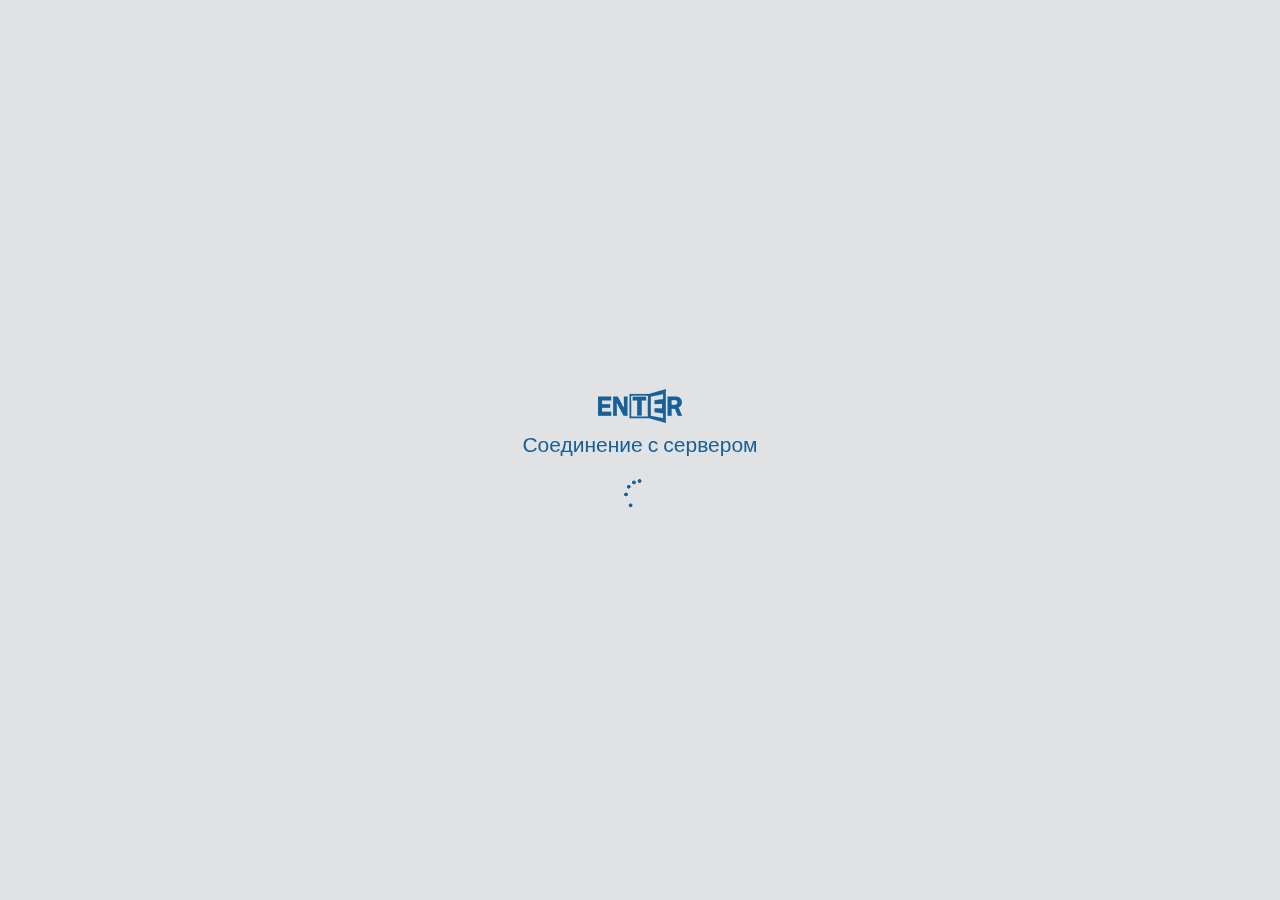
==== commit e43139e3: "Финальные правки." ====
--- a/app/index.html
+++ b/app/index.html
@@ -3,7 +3,13 @@
 <head>
     <meta charset="utf-8">
     <title>Персональная панель · Enter</title>
+
+
     <meta name="viewport" content="width=device-width, initial-scale=1, maximum-scale=1, minimum-scale=1, user-scalable=no">
+    <meta name="mobile-web-app-capable" content="yes">
+    <link rel="shortcut icon" sizes="196x196" href="img/shortcut-icon.png">
+    <link rel="shortcut icon" sizes="196x196" href="nice-highres.png">
+
     <link rel="stylesheet" href="css/bootstrap.css">
     <link rel="stylesheet" href="css/animate.css">
     <link rel="stylesheet" href="css/font-awesome.min.css">
@@ -11,6 +17,7 @@
     <link rel="stylesheet" href="css/app.css">
     <link rel="stylesheet" href="css/ct-buttons.css">
     <link rel="stylesheet" href="css/app-overload.css">
+
     <link rel="icon" type="image/png" href="favicon.png"/>
 </head>
 
--- a/app/css/app-overload.css
+++ b/app/css/app-overload.css
@@ -188,6 +188,10 @@
     float: left;
     position: relative;
     right: 50%;
+}
+
+.main-label{
+    color: #FCED3C; font-weight: bold;  width: 100%;
 }
 
 .full-height{
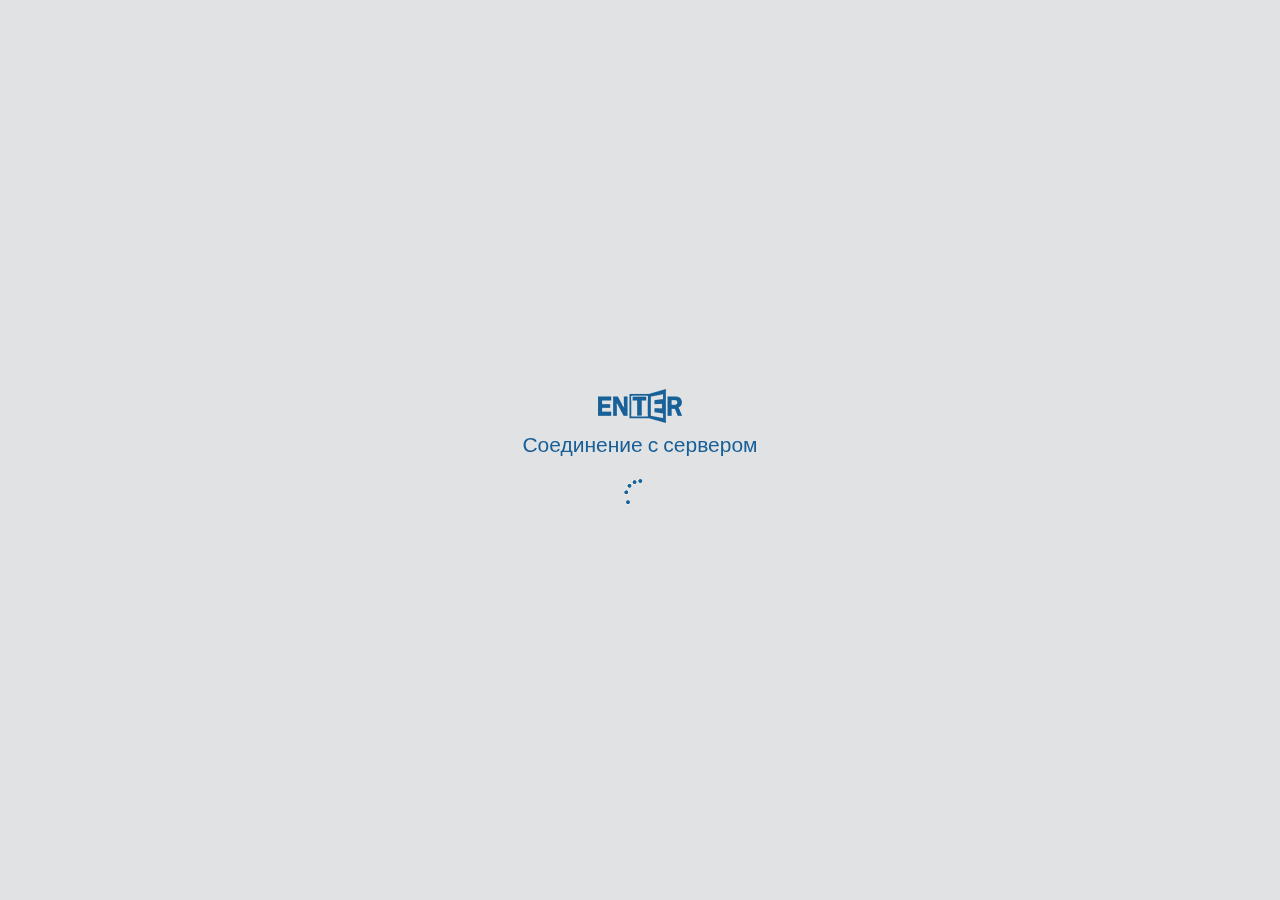
==== commit 173022f9: "Добавлена карусель для списка билетов." ====
--- a/app/index.html
+++ b/app/index.html
@@ -3,7 +3,6 @@
 <head>
     <meta charset="utf-8">
     <title>Персональная панель · Enter</title>
-
 
     <meta name="viewport" content="width=device-width, initial-scale=1, maximum-scale=1, minimum-scale=1, user-scalable=no">
     <meta name="mobile-web-app-capable" content="yes">
@@ -19,6 +18,9 @@
     <link rel="stylesheet" href="css/app-overload.css">
 
     <link rel="icon" type="image/png" href="favicon.png"/>
+
+    <meta http-equiv="refresh" content="1800">
+
 </head>
 
 <body class="blue-bg" ng-controller="IndexCtrl">
@@ -60,6 +62,7 @@
 <script src="js/services/ticket.js"></script>
 <script src="js/services/settings.js"></script>
 <script src="js/services/notifier.js"></script>
+<script src="js/services/timeFunctions.js"></script>
 <!-- end app.services -->
 
 <!-- app.directives -->
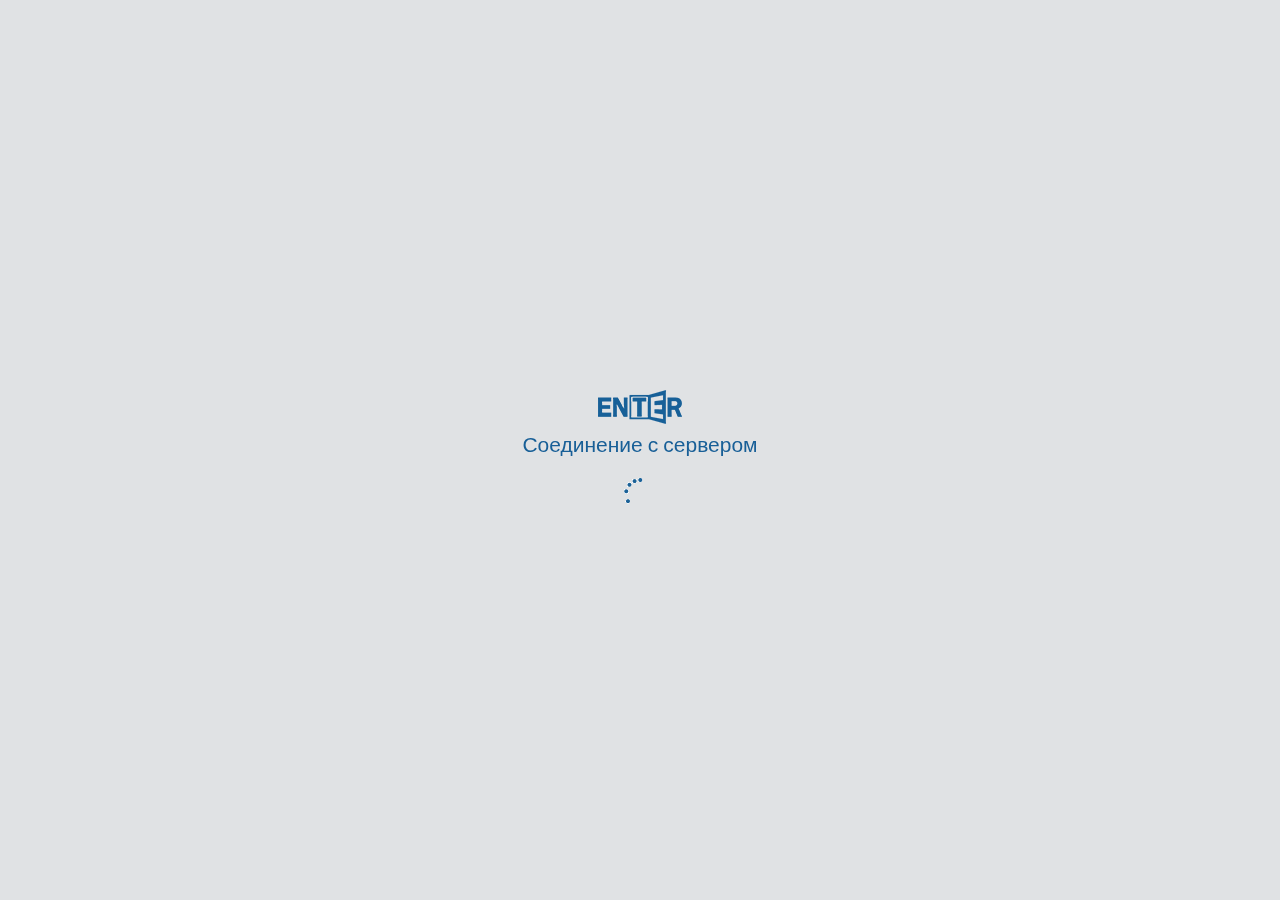
==== commit 807bdbca: "Поправленна верстка для firefox mobile. Правка для Валентина." ====
--- a/app/index.html
+++ b/app/index.html
@@ -7,11 +7,11 @@
     <meta name="viewport" content="width=device-width, initial-scale=1, maximum-scale=1, minimum-scale=1, user-scalable=no">
     <meta name="mobile-web-app-capable" content="yes">
     <link rel="shortcut icon" sizes="196x196" href="img/shortcut-icon.png">
-    <link rel="shortcut icon" sizes="196x196" href="nice-highres.png">
 
     <link rel="stylesheet" href="css/bootstrap.css">
     <link rel="stylesheet" href="css/animate.css">
     <link rel="stylesheet" href="css/font-awesome.min.css">
+    <!--<link rel="stylesheet" href="lib/fuelux/fuelux.css">-->
     <link rel="stylesheet" href="css/font.css" cache="false">
     <link rel="stylesheet" href="css/app.css">
     <link rel="stylesheet" href="css/ct-buttons.css">
@@ -20,7 +20,6 @@
     <link rel="icon" type="image/png" href="favicon.png"/>
 
     <meta http-equiv="refresh" content="1800">
-
 </head>
 
 <body class="blue-bg" ng-controller="IndexCtrl">
@@ -28,12 +27,14 @@
 <section class="hbox stretch">
     <section id="content">
         <section class="vbox">
-            <section class=" wrapper clearfix  m-t-sm" >
+            <section class="clearfix" >
+
                 <div class="animated fadeInUp to-middle full-height" ng-show="connection.isConnected">
-                    <ng-view class="main-column">
-                    </ng-view>
+                    <ng-view class="main-column"></ng-view>
                 </div>
                 <os-notifier></os-notifier>
+                <!--<div class="modal turned-off-screen" ng-class="{'show':isTurnedOff}"></div>-->
+
             </section>
         </section>
     </section>
@@ -51,6 +52,7 @@
 <script src="lib/angular/angular-locale_ru.js"></script>
 <script src="lib/angular/angular-cookies.min.js"></script>
 <script src="lib/angular-local-storage.js"></script>
+<!--<script src="lib/fuelux/fuelux.js"></script>-->
 
 
 <!-- app -->
@@ -63,10 +65,15 @@
 <script src="js/services/settings.js"></script>
 <script src="js/services/notifier.js"></script>
 <script src="js/services/timeFunctions.js"></script>
+<!--<script src="js/services/state.js"></script>-->
 <!-- end app.services -->
 
 <!-- app.directives -->
 <script src="js/directives/notifier.js"></script>
+<!--<script src="js/directives/onEnter.js"></script>
+
+<script src="js/directives/inputs/boolInput.js"></script>
+<script src="js/directives/inputs/integerInput.js"></script>-->
 <!-- end app.directives -->
 
 <!-- app.controllers -->
--- a/app/css/app-overload.css
+++ b/app/css/app-overload.css
@@ -54,7 +54,7 @@
         font-size: 370px;
     }
     #await{
-        font-size: 150px;
+        font-size: 130px;
     }
 }
 
@@ -64,7 +64,7 @@
         font-size: 500px;
     }
     #await{
-        font-size: 200px;
+        font-size: 180px;
     }
 }
 @media (min-width: 1200px){
@@ -79,6 +79,12 @@
 }
 
 /*********************************************************************************************************************/
+
+#authorization,
+#settings{
+    width: 250px;
+}
+
 .pseudo{
     border-bottom: dotted 1px;
 }
@@ -94,14 +100,24 @@
     display: table-cell;
     vertical-align: middle;
     margin: 0 auto;
+    /*line-height: 1;*/
+    line-height: normal;
 }
 span.error {
     font-size: 11px;
 }
+/*
 .input-sm{
     height: 23px;
     padding: 5px 5px;
 }
+
+#settings .input-sm{
+    height: 30px;
+    padding: 5px 10px;
+}
+*/
+
 .header{
     padding: 10px;
 }
@@ -455,10 +471,14 @@
     background: #cecece;
 }
 
-
 .scroll-pane
 {
     width: 100%;
     height: 300px;
     overflow: auto;
+}
+
+.turned-off-screen{
+    background: black;
+    z-index: 999999;
 }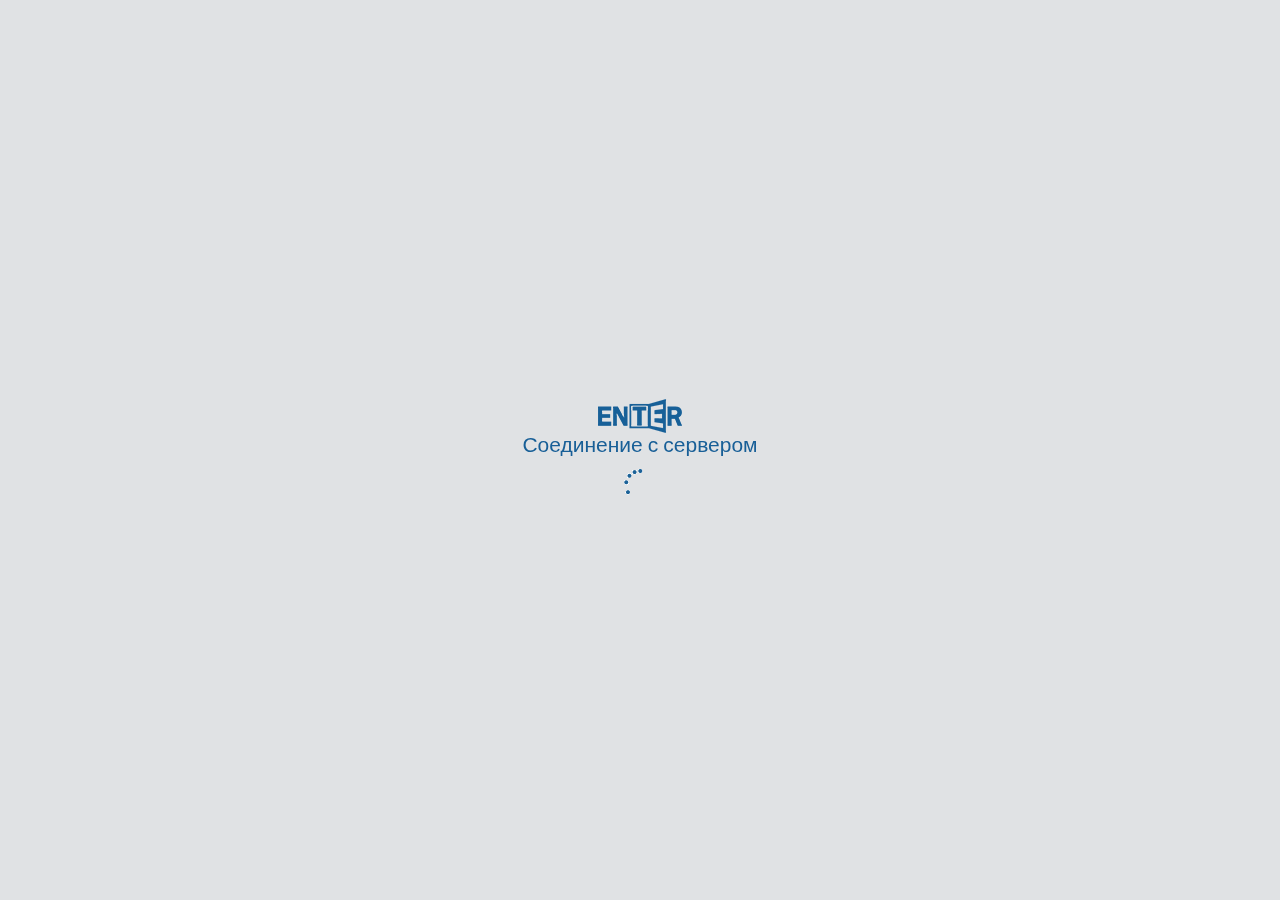
==== commit 76d1204f: "Правки по карусели, правки по врестке. Перепилены настройки." ====
--- a/app/index.html
+++ b/app/index.html
@@ -11,11 +11,13 @@
     <link rel="stylesheet" href="css/bootstrap.css">
     <link rel="stylesheet" href="css/animate.css">
     <link rel="stylesheet" href="css/font-awesome.min.css">
-    <!--<link rel="stylesheet" href="lib/fuelux/fuelux.css">-->
+    <link rel="stylesheet" href="lib/fuelux/fuelux.css">
     <link rel="stylesheet" href="css/font.css" cache="false">
     <link rel="stylesheet" href="css/app.css">
     <link rel="stylesheet" href="css/ct-buttons.css">
     <link rel="stylesheet" href="css/app-overload.css">
+
+    <link rel="stylesheet" href="css/video-js.css" >
 
     <link rel="icon" type="image/png" href="favicon.png"/>
 
@@ -28,13 +30,11 @@
     <section id="content">
         <section class="vbox">
             <section class="clearfix" >
-
                 <div class="animated fadeInUp to-middle full-height" ng-show="connection.isConnected">
                     <ng-view class="main-column"></ng-view>
                 </div>
-                <os-notifier></os-notifier>
-                <!--<div class="modal turned-off-screen" ng-class="{'show':isTurnedOff}"></div>-->
-
+                <notifier></notifier>
+                <div class="modal turned-off-screen" ng-class="{'show':isTurnedOff}"></div>
             </section>
         </section>
     </section>
@@ -52,8 +52,8 @@
 <script src="lib/angular/angular-locale_ru.js"></script>
 <script src="lib/angular/angular-cookies.min.js"></script>
 <script src="lib/angular-local-storage.js"></script>
-<!--<script src="lib/fuelux/fuelux.js"></script>-->
-
+<script src="lib/fuelux/fuelux.js"></script>
+<script src="lib/video-js/video.js"></script>
 
 <!-- app -->
 <script src="js/app.js"></script>
@@ -65,15 +65,18 @@
 <script src="js/services/settings.js"></script>
 <script src="js/services/notifier.js"></script>
 <script src="js/services/timeFunctions.js"></script>
-<!--<script src="js/services/state.js"></script>-->
+<script src="js/services/state.js"></script>
+<script src="js/services/advertisement.js"></script>
 <!-- end app.services -->
 
 <!-- app.directives -->
 <script src="js/directives/notifier.js"></script>
-<!--<script src="js/directives/onEnter.js"></script>
+<script src="js/directives/onEnter.js"></script>
 
 <script src="js/directives/inputs/boolInput.js"></script>
-<script src="js/directives/inputs/integerInput.js"></script>-->
+<script src="js/directives/inputs/integerInput.js"></script>
+
+<script src="js/directives/carousel.js"></script>
 <!-- end app.directives -->
 
 <!-- app.controllers -->
--- a/app/lib/fuelux/fuelux.css
+++ b/app/lib/fuelux/fuelux.css
@@ -0,0 +1,211 @@
+.radio-custom,
+.checkbox-custom {
+  margin-left: -20px;
+}
+.radio-custom input[type=radio],
+.checkbox-custom input[type=checkbox] {
+  position: absolute;
+  left: -9999em;
+}
+.radio-custom > i:before,
+.checkbox-custom > i:before {
+  font-size: 1.333em;
+  vertical-align: -10%;
+  margin-left: 0;
+  margin-right: 4px;
+  color: #ddd;
+}
+.radio-custom > i.checked:before,
+.checkbox-custom > i.checked:before {
+  color: #92cf5c;
+}
+.radio-custom > i.disabled:before,
+.checkbox-custom > i.disabled:before {
+  color: #eee;
+}
+.radio-custom > i.checked:before {
+  content: '\f111';
+}
+.checkbox-custom > i.checked:before {
+  content: '\f046';
+}
+.spinner .input-group-btn {
+  display: table-cell;
+  min-width: 25px;
+}
+.spinner .input-group-btn .btn {
+  width: 25px;
+  padding: 0;
+  font-size: 12px;
+  margin-left: -1px;
+  line-height: 1;
+  height: 19px;
+  overflow: hidden;
+  border-radius: 0 4px 0 0 !important;
+}
+.spinner .input-group-btn .btn+.btn {
+  height: 20px;
+  border-radius: 0 0 4px 0 !important;
+}
+.spinner .input-sm + .input-group-btn .btn {
+  font-size: 10px;
+  height: 15px;
+}
+.spinner .input-sm + .input-group-btn .btn+.btn {
+  height: 16px;
+}
+.select {
+  position: relative;
+  display: inline-block;
+}
+.pillbox {
+  border: 1px solid #e0e4e8;
+  padding: 10px;
+  border-radius: 4px;
+}
+.pillbox ul {
+  margin: 0;
+  padding: 0;
+  list-style: none;
+}
+.pillbox li {
+  display: inline-block;
+  font-size: 12px;
+  color: #fff;
+  padding: 6px 8px;
+  cursor: pointer;
+  margin: 2px;
+  float: left;
+}
+.pillbox li:after {
+  content: " x";
+  font-size: 11px;
+  font-weight: normal;
+  opacity: 0.6;
+  filter: alpha(opacity=60);
+}
+.pillbox li:hover:after {
+  opacity: 0.9;
+  filter: alpha(opacity=90);
+}
+.pillbox input {
+  border: none;
+  outline: 0;
+  padding: 2px;
+  min-height: 20px;
+  width: auto;
+  display: inline-block;
+  box-shadow: none;
+  background: transparent;
+}
+.datagrid tfoot th {
+  font-weight: normal;
+}
+.datagrid tfoot .grid-pager .combobox {
+  max-width: 80px;
+  position: relative;
+  top: 10px;
+}
+.datagrid tfoot .dropdown-menu {
+  min-width: 60px;
+  text-align: left;
+}
+.datagrid tbody {
+  height: 256px;
+  overflow: hidden;
+  overflow-y: auto;
+}
+#selectTextSize {
+  position: absolute;
+  top: 0;
+  display: none;
+  visibility: hidden;
+}
+.wizard {
+  font-size: 14px;
+  padding: 0;
+  background-color: #f7f8f9;
+  border-bottom: 1px solid #ebeff6;
+}
+.step-content {
+  padding: 15px;
+}
+.wizard .badge {
+  margin-right: 4px;
+}
+
+.wizard ul li.complete,
+.wizard ul li.complete:hover {
+  cursor: pointer;
+  background: #f1f5f9;
+}
+.wizard ul li.complete:after {
+  border-left-color: #f1f5f9;
+}
+.wizard ul {
+  padding: 0;
+  margin: 0;
+  list-style: none outside none;
+}
+.wizard ul li {
+  position: relative;
+  float: left;
+  padding: 0 15px 0 25px;
+  margin: 0;
+  color: #999999;
+  cursor: default;
+  height: 40px;
+  line-height: 40px;
+}
+.wizard.wizard-vertical {
+  float: left;
+  border-bottom: none;
+}
+.wizard.wizard-vertical + .step-content {
+  zoom: 1;
+  overflow: hidden;
+  padding-left: 40px;
+}
+.wizard.wizard-vertical ul li {
+  position: relative;
+  float: none;
+  border-bottom: 1px solid #e0e4e8;
+  padding-left: 15px;
+}
+.wizard ul li:first-child {
+  padding-left: 15px;
+  border-radius: 4px 0 0 0;
+}
+.wizard .actions {
+  float: right;
+  margin: 8px 10px 0 0;
+}
+.wizard ul li:before,
+.wizard ul li:after {
+  content: "";
+  position: absolute;
+  right: -10px;
+  border: 20px solid transparent;
+  border-right: 0;
+  border-left: 10px solid #e0e4e8;
+  border-left-color: rgba(0,0,0,0.05);
+  z-index: 1;
+}
+.wizard ul li:after {
+  right: -9px;
+  border-left-color: #f7f8f9;
+  z-index: 2;
+}
+.wizard ul li.active {
+  color: #3a87ad;
+  background: #fff;
+}
+.wizard ul li.active:after {
+  border-left-color: #fff;
+}
+.step-content .step-pane {
+  display: none;
+}
+.step-content .step-pane.active {
+  display: inherit;
+}--- a/app/css/app-overload.css
+++ b/app/css/app-overload.css
@@ -100,8 +100,8 @@
     display: table-cell;
     vertical-align: middle;
     margin: 0 auto;
-    /*line-height: 1;*/
-    line-height: normal;
+    line-height: 50%;
+    /*line-height: normal;*/
 }
 span.error {
     font-size: 11px;
@@ -170,6 +170,7 @@
     height: 100%;
 }
 #content{
+    overflow: hidden;
     height: 100%;
 }
 .hbox.stretch {
--- a/app/css/video-js.css
+++ b/app/css/video-js.css
@@ -0,0 +1,757 @@
+/*!
+Video.js Default Styles (http://videojs.com)
+Version 4.2.2
+Create your own skin at http://designer.videojs.com
+*/
+/* SKIN
+================================================================================
+The main class name for all skin-specific styles. To make your own skin,
+replace all occurances of 'vjs-default-skin' with a new name. Then add your new
+skin name to your video tag instead of the default skin.
+e.g. <video class="video-js my-skin-name">
+*/
+.vjs-default-skin {
+  color: #cccccc;
+}
+/* Custom Icon Font
+--------------------------------------------------------------------------------
+The control icons are from a custom font. Each icon corresponds to a character
+(e.g. "\e001"). Font icons allow for easy scaling and coloring of icons.
+*/
+@font-face {
+  font-family: 'VideoJS';
+  src: url('../lib/video-js/font/vjs.eot');
+  src: url('../lib/video-js/font/vjs.eot?#iefix') format('embedded-opentype'), url('../lib/video-js/font/vjs.woff') format('woff'), url('../lib/video-js/font/vjs.ttf') format('truetype');
+  font-weight: normal;
+  font-style: normal;
+}
+/* Base UI Component Classes
+--------------------------------------------------------------------------------
+*/
+/* Slider - used for Volume bar and Seek bar */
+.vjs-default-skin .vjs-slider {
+  /* Replace browser focus hightlight with handle highlight */
+  outline: 0;
+  position: relative;
+  cursor: pointer;
+  padding: 0;
+  /* background-color-with-alpha */
+  background-color: #333333;
+  background-color: rgba(51, 51, 51, 0.9);
+}
+.vjs-default-skin .vjs-slider:focus {
+  /* box-shadow */
+  -webkit-box-shadow: 0 0 2em #ffffff;
+  -moz-box-shadow: 0 0 2em #ffffff;
+  box-shadow: 0 0 2em #ffffff;
+}
+.vjs-default-skin .vjs-slider-handle {
+  position: absolute;
+  /* Needed for IE6 */
+  left: 0;
+  top: 0;
+}
+.vjs-default-skin .vjs-slider-handle:before {
+  content: "\e009";
+  font-family: VideoJS;
+  font-size: 1em;
+  line-height: 1;
+  text-align: center;
+  text-shadow: 0em 0em 1em #fff;
+  position: absolute;
+  top: 0;
+  left: 0;
+  /* Rotate the square icon to make a diamond */
+  /* transform */
+  -webkit-transform: rotate(-45deg);
+  -moz-transform: rotate(-45deg);
+  -ms-transform: rotate(-45deg);
+  -o-transform: rotate(-45deg);
+  transform: rotate(-45deg);
+}
+/* Control Bar
+--------------------------------------------------------------------------------
+The default control bar that is a container for most of the controls.
+*/
+.vjs-default-skin .vjs-control-bar {
+  /* Start hidden */
+  display: none;
+  position: absolute;
+  /* Place control bar at the bottom of the player box/video.
+     If you want more margin below the control bar, add more height. */
+  bottom: 0;
+  /* Use left/right to stretch to 100% width of player div */
+  left: 0;
+  right: 0;
+  /* Height includes any margin you want above or below control items */
+  height: 3.0em;
+  /* background-color-with-alpha */
+  background-color: #07141e;
+  background-color: rgba(7, 20, 30, 0.7);
+}
+/* Show the control bar only once the video has started playing */
+.vjs-default-skin.vjs-has-started .vjs-control-bar {
+  display: block;
+  /* Visibility needed to make sure things hide in older browsers too. */
+
+  visibility: visible;
+  opacity: 1;
+  /* transition */
+  -webkit-transition: visibility 0.1s, opacity 0.1s;
+  -moz-transition: visibility 0.1s, opacity 0.1s;
+  -o-transition: visibility 0.1s, opacity 0.1s;
+  transition: visibility 0.1s, opacity 0.1s;
+}
+/* Hide the control bar when the video is playing and the user is inactive  */
+.vjs-default-skin.vjs-has-started.vjs-user-inactive.vjs-playing .vjs-control-bar {
+  display: block;
+  visibility: hidden;
+  opacity: 0;
+  /* transition */
+  -webkit-transition: visibility 1s, opacity 1s;
+  -moz-transition: visibility 1s, opacity 1s;
+  -o-transition: visibility 1s, opacity 1s;
+  transition: visibility 1s, opacity 1s;
+}
+.vjs-default-skin.vjs-controls-disabled .vjs-control-bar {
+  display: none;
+}
+.vjs-default-skin.vjs-using-native-controls .vjs-control-bar {
+  display: none;
+}
+/* IE8 is flakey with fonts, and you have to change the actual content to force
+fonts to show/hide properly.
+  - "\9" IE8 hack didn't work for this
+  - Found in XP IE8 from http://modern.ie. Does not show up in "IE8 mode" in IE9
+*/
+@media \0screen {
+  .vjs-default-skin.vjs-user-inactive.vjs-playing .vjs-control-bar :before {
+    content: "";
+  }
+}
+/* General styles for individual controls. */
+.vjs-default-skin .vjs-control {
+  outline: none;
+  position: relative;
+  float: left;
+  text-align: center;
+  margin: 0;
+  padding: 0;
+  height: 3.0em;
+  width: 4em;
+}
+/* FontAwsome button icons */
+.vjs-default-skin .vjs-control:before {
+  font-family: VideoJS;
+  font-size: 1.5em;
+  line-height: 2;
+  position: absolute;
+  top: 0;
+  left: 0;
+  width: 100%;
+  height: 100%;
+  text-align: center;
+  text-shadow: 1px 1px 1px rgba(0, 0, 0, 0.5);
+}
+/* Replacement for focus outline */
+.vjs-default-skin .vjs-control:focus:before,
+.vjs-default-skin .vjs-control:hover:before {
+  text-shadow: 0em 0em 1em #ffffff;
+}
+.vjs-default-skin .vjs-control:focus {
+  /*  outline: 0; */
+  /* keyboard-only users cannot see the focus on several of the UI elements when
+  this is set to 0 */
+
+}
+/* Hide control text visually, but have it available for screenreaders */
+.vjs-default-skin .vjs-control-text {
+  /* hide-visually */
+  border: 0;
+  clip: rect(0 0 0 0);
+  height: 1px;
+  margin: -1px;
+  overflow: hidden;
+  padding: 0;
+  position: absolute;
+  width: 1px;
+}
+/* Play/Pause
+--------------------------------------------------------------------------------
+*/
+.vjs-default-skin .vjs-play-control {
+  width: 5em;
+  cursor: pointer;
+}
+.vjs-default-skin .vjs-play-control:before {
+  content: "\e001";
+}
+.vjs-default-skin.vjs-playing .vjs-play-control:before {
+  content: "\e002";
+}
+/* Volume/Mute
+-------------------------------------------------------------------------------- */
+.vjs-default-skin .vjs-mute-control,
+.vjs-default-skin .vjs-volume-menu-button {
+  cursor: pointer;
+  float: right;
+}
+.vjs-default-skin .vjs-mute-control:before,
+.vjs-default-skin .vjs-volume-menu-button:before {
+  content: "\e006";
+}
+.vjs-default-skin .vjs-mute-control.vjs-vol-0:before,
+.vjs-default-skin .vjs-volume-menu-button.vjs-vol-0:before {
+  content: "\e003";
+}
+.vjs-default-skin .vjs-mute-control.vjs-vol-1:before,
+.vjs-default-skin .vjs-volume-menu-button.vjs-vol-1:before {
+  content: "\e004";
+}
+.vjs-default-skin .vjs-mute-control.vjs-vol-2:before,
+.vjs-default-skin .vjs-volume-menu-button.vjs-vol-2:before {
+  content: "\e005";
+}
+.vjs-default-skin .vjs-volume-control {
+  width: 5em;
+  float: right;
+}
+.vjs-default-skin .vjs-volume-bar {
+  width: 5em;
+  height: 0.6em;
+  margin: 1.1em auto 0;
+}
+.vjs-default-skin .vjs-volume-menu-button .vjs-menu-content {
+  height: 2.9em;
+}
+.vjs-default-skin .vjs-volume-level {
+  position: absolute;
+  top: 0;
+  left: 0;
+  height: 0.5em;
+  background: #66a8cc url([data-uri]) -50% 0 repeat;
+}
+.vjs-default-skin .vjs-volume-bar .vjs-volume-handle {
+  width: 0.5em;
+  height: 0.5em;
+}
+.vjs-default-skin .vjs-volume-handle:before {
+  font-size: 0.9em;
+  top: -0.2em;
+  left: -0.2em;
+  width: 1em;
+  height: 1em;
+}
+.vjs-default-skin .vjs-volume-menu-button .vjs-menu .vjs-menu-content {
+  width: 6em;
+  left: -4em;
+}
+/* Progress
+--------------------------------------------------------------------------------
+*/
+.vjs-default-skin .vjs-progress-control {
+  position: absolute;
+  left: 0;
+  right: 0;
+  width: auto;
+  font-size: 0.3em;
+  height: 1em;
+  /* Set above the rest of the controls. */
+  top: -1em;
+  /* Shrink the bar slower than it grows. */
+  /* transition */
+  -webkit-transition: all 0.4s;
+  -moz-transition: all 0.4s;
+  -o-transition: all 0.4s;
+  transition: all 0.4s;
+}
+/* On hover, make the progress bar grow to something that's more clickable.
+    This simply changes the overall font for the progress bar, and this
+    updates both the em-based widths and heights, as wells as the icon font */
+.vjs-default-skin:hover .vjs-progress-control {
+  font-size: .9em;
+  /* Even though we're not changing the top/height, we need to include them in
+      the transition so they're handled correctly. */
+
+  /* transition */
+  -webkit-transition: all 0.2s;
+  -moz-transition: all 0.2s;
+  -o-transition: all 0.2s;
+  transition: all 0.2s;
+}
+/* Box containing play and load progresses. Also acts as seek scrubber. */
+.vjs-default-skin .vjs-progress-holder {
+  height: 100%;
+}
+/* Progress Bars */
+.vjs-default-skin .vjs-progress-holder .vjs-play-progress,
+.vjs-default-skin .vjs-progress-holder .vjs-load-progress {
+  position: absolute;
+  display: block;
+  height: 100%;
+  margin: 0;
+  padding: 0;
+  /* Needed for IE6 */
+  left: 0;
+  top: 0;
+}
+.vjs-default-skin .vjs-play-progress {
+  /*
+    Using a data URI to create the white diagonal lines with a transparent
+      background. Surprisingly works in IE8.
+      Created using http://www.patternify.com
+    Changing the first color value will change the bar color.
+    Also using a paralax effect to make the lines move backwards.
+      The -50% left position makes that happen.
+  */
+
+  background: #66a8cc url([data-uri]) -50% 0 repeat;
+}
+.vjs-default-skin .vjs-load-progress {
+  background: #646464 /* IE8- Fallback */;
+  background: rgba(255, 255, 255, 0.4);
+}
+.vjs-default-skin .vjs-seek-handle {
+  width: 1.5em;
+  height: 100%;
+}
+.vjs-default-skin .vjs-seek-handle:before {
+  padding-top: 0.1em /* Minor adjustment */;
+}
+/* Time Display
+--------------------------------------------------------------------------------
+*/
+.vjs-default-skin .vjs-time-controls {
+  font-size: 1em;
+  /* Align vertically by making the line height the same as the control bar */
+  line-height: 3em;
+}
+.vjs-default-skin .vjs-current-time {
+  float: left;
+}
+.vjs-default-skin .vjs-duration {
+  float: left;
+}
+/* Remaining time is in the HTML, but not included in default design */
+.vjs-default-skin .vjs-remaining-time {
+  display: none;
+  float: left;
+}
+.vjs-time-divider {
+  float: left;
+  line-height: 3em;
+}
+/* Fullscreen
+--------------------------------------------------------------------------------
+*/
+.vjs-default-skin .vjs-fullscreen-control {
+  width: 3.8em;
+  cursor: pointer;
+  float: right;
+}
+.vjs-default-skin .vjs-fullscreen-control:before {
+  content: "\e000";
+}
+/* Switch to the exit icon when the player is in fullscreen */
+.vjs-default-skin.vjs-fullscreen .vjs-fullscreen-control:before {
+  content: "\e00b";
+}
+/* Big Play Button (play button at start)
+--------------------------------------------------------------------------------
+Positioning of the play button in the center or other corners can be done more
+easily in the skin designer. http://designer.videojs.com/
+*/
+.vjs-default-skin .vjs-big-play-button {
+  left: 0.5em;
+  top: 0.5em;
+  font-size: 3em;
+  display: block;
+  z-index: 2;
+  position: absolute;
+  width: 4em;
+  height: 2.6em;
+  text-align: center;
+  vertical-align: middle;
+  cursor: pointer;
+  opacity: 1;
+  /* Need a slightly gray bg so it can be seen on black backgrounds */
+  /* background-color-with-alpha */
+  background-color: #07141e;
+  background-color: rgba(7, 20, 30, 0.7);
+  border: 0.1em solid #3b4249;
+  /* border-radius */
+  -webkit-border-radius: 0.8em;
+  -moz-border-radius: 0.8em;
+  border-radius: 0.8em;
+  /* box-shadow */
+  -webkit-box-shadow: 0px 0px 1em rgba(255, 255, 255, 0.25);
+  -moz-box-shadow: 0px 0px 1em rgba(255, 255, 255, 0.25);
+  box-shadow: 0px 0px 1em rgba(255, 255, 255, 0.25);
+  /* transition */
+  -webkit-transition: all 0.4s;
+  -moz-transition: all 0.4s;
+  -o-transition: all 0.4s;
+  transition: all 0.4s;
+}
+/* Hide if controls are disabled */
+.vjs-default-skin.vjs-controls-disabled .vjs-big-play-button {
+  display: none;
+}
+/* Hide when video starts playing */
+.vjs-default-skin.vjs-has-started .vjs-big-play-button {
+  display: none;
+}
+/* Hide on mobile devices. Remove when we stop using native controls
+    by default on mobile  */
+.vjs-default-skin.vjs-using-native-controls .vjs-big-play-button {
+  display: none;
+}
+.vjs-default-skin:hover .vjs-big-play-button,
+.vjs-default-skin .vjs-big-play-button:focus {
+  outline: 0;
+  border-color: #fff;
+  /* IE8 needs a non-glow hover state */
+  background-color: #505050;
+  background-color: rgba(50, 50, 50, 0.75);
+  /* box-shadow */
+  -webkit-box-shadow: 0 0 3em #ffffff;
+  -moz-box-shadow: 0 0 3em #ffffff;
+  box-shadow: 0 0 3em #ffffff;
+  /* transition */
+  -webkit-transition: all 0s;
+  -moz-transition: all 0s;
+  -o-transition: all 0s;
+  transition: all 0s;
+}
+.vjs-default-skin .vjs-big-play-button:before {
+  content: "\e001";
+  font-family: VideoJS;
+  /* In order to center the play icon vertically we need to set the line height
+     to the same as the button height */
+
+  line-height: 2.6em;
+  text-shadow: 0.05em 0.05em 0.1em #000;
+  text-align: center /* Needed for IE8 */;
+  position: absolute;
+  left: 0;
+  width: 100%;
+  height: 100%;
+}
+/* Loading Spinner
+--------------------------------------------------------------------------------
+*/
+.vjs-loading-spinner {
+  display: none;
+  position: absolute;
+  top: 50%;
+  left: 50%;
+  font-size: 5em;
+  line-height: 1;
+  width: 1em;
+  height: 1em;
+  margin-left: -0.5em;
+  margin-top: -0.5em;
+  opacity: 0.75;
+  /* animation */
+  -webkit-animation: spin 1.5s infinite linear;
+  -moz-animation: spin 1.5s infinite linear;
+  -o-animation: spin 1.5s infinite linear;
+  animation: spin 1.5s infinite linear;
+}
+.vjs-default-skin .vjs-loading-spinner:before {
+  content: "\e00a";
+  font-family: VideoJS;
+  position: absolute;
+  top: 0;
+  left: 0;
+  width: 1em;
+  height: 1em;
+  text-align: center;
+  text-shadow: 0em 0em 0.1em #000;
+}
+@-moz-keyframes spin {
+  0% {
+    -moz-transform: rotate(0deg);
+  }
+  100% {
+    -moz-transform: rotate(359deg);
+  }
+}
+@-webkit-keyframes spin {
+  0% {
+    -webkit-transform: rotate(0deg);
+  }
+  100% {
+    -webkit-transform: rotate(359deg);
+  }
+}
+@-o-keyframes spin {
+  0% {
+    -o-transform: rotate(0deg);
+  }
+  100% {
+    -o-transform: rotate(359deg);
+  }
+}
+@keyframes spin {
+  0% {
+    transform: rotate(0deg);
+  }
+  100% {
+    transform: rotate(359deg);
+  }
+}
+/* Menu Buttons (Captions/Subtitles/etc.)
+--------------------------------------------------------------------------------
+*/
+.vjs-default-skin .vjs-menu-button {
+  float: right;
+  cursor: pointer;
+}
+.vjs-default-skin .vjs-menu {
+  display: none;
+  position: absolute;
+  bottom: 0;
+  left: 0em;
+  /* (Width of vjs-menu - width of button) / 2 */
+
+  width: 0em;
+  height: 0em;
+  margin-bottom: 3em;
+  border-left: 2em solid transparent;
+  border-right: 2em solid transparent;
+  border-top: 1.55em solid #000000;
+  /* Same width top as ul bottom */
+
+  border-top-color: rgba(7, 40, 50, 0.5);
+  /* Same as ul background */
+
+}
+/* Button Pop-up Menu */
+.vjs-default-skin .vjs-menu-button .vjs-menu .vjs-menu-content {
+  display: block;
+  padding: 0;
+  margin: 0;
+  position: absolute;
+  width: 10em;
+  bottom: 1.5em;
+  /* Same bottom as vjs-menu border-top */
+
+  max-height: 15em;
+  overflow: auto;
+  left: -5em;
+  /* Width of menu - width of button / 2 */
+
+  /* background-color-with-alpha */
+  background-color: #07141e;
+  background-color: rgba(7, 20, 30, 0.7);
+  /* box-shadow */
+  -webkit-box-shadow: -0.2em -0.2em 0.3em rgba(255, 255, 255, 0.2);
+  -moz-box-shadow: -0.2em -0.2em 0.3em rgba(255, 255, 255, 0.2);
+  box-shadow: -0.2em -0.2em 0.3em rgba(255, 255, 255, 0.2);
+}
+.vjs-default-skin .vjs-menu-button:hover .vjs-menu {
+  display: block;
+}
+.vjs-default-skin .vjs-menu-button ul li {
+  list-style: none;
+  margin: 0;
+  padding: 0.3em 0 0.3em 0;
+  line-height: 1.4em;
+  font-size: 1.2em;
+  text-align: center;
+  text-transform: lowercase;
+}
+.vjs-default-skin .vjs-menu-button ul li.vjs-selected {
+  background-color: #000;
+}
+.vjs-default-skin .vjs-menu-button ul li:focus,
+.vjs-default-skin .vjs-menu-button ul li:hover,
+.vjs-default-skin .vjs-menu-button ul li.vjs-selected:focus,
+.vjs-default-skin .vjs-menu-button ul li.vjs-selected:hover {
+  outline: 0;
+  color: #111;
+  /* background-color-with-alpha */
+  background-color: #ffffff;
+  background-color: rgba(255, 255, 255, 0.75);
+  /* box-shadow */
+  -webkit-box-shadow: 0 0 1em #ffffff;
+  -moz-box-shadow: 0 0 1em #ffffff;
+  box-shadow: 0 0 1em #ffffff;
+}
+.vjs-default-skin .vjs-menu-button ul li.vjs-menu-title {
+  text-align: center;
+  text-transform: uppercase;
+  font-size: 1em;
+  line-height: 2em;
+  padding: 0;
+  margin: 0 0 0.3em 0;
+  font-weight: bold;
+  cursor: default;
+}
+/* Subtitles Button */
+.vjs-default-skin .vjs-subtitles-button:before {
+  content: "\e00c";
+}
+/* Captions Button */
+.vjs-default-skin .vjs-captions-button:before {
+  content: "\e008";
+}
+/* Replacement for focus outline */
+.vjs-default-skin .vjs-captions-button:focus .vjs-control-content:before,
+.vjs-default-skin .vjs-captions-button:hover .vjs-control-content:before {
+  /* box-shadow */
+  -webkit-box-shadow: 0 0 1em #ffffff;
+  -moz-box-shadow: 0 0 1em #ffffff;
+  box-shadow: 0 0 1em #ffffff;
+}
+/*
+REQUIRED STYLES (be careful overriding)
+================================================================================
+When loading the player, the video tag is replaced with a DIV,
+that will hold the video tag or object tag for other playback methods.
+The div contains the video playback element (Flash or HTML5) and controls,
+and sets the width and height of the video.
+
+** If you want to add some kind of border/padding (e.g. a frame), or special
+positioning, use another containing element. Otherwise you risk messing up
+control positioning and full window mode. **
+*/
+.video-js {
+  background-color: #000;
+  position: relative;
+  padding: 0;
+  /* Start with 10px for base font size so other dimensions can be em based and
+     easily calculable. */
+
+  font-size: 10px;
+  /* Allow poster to be vertially aligned. */
+
+  vertical-align: middle;
+  /*  display: table-cell; */
+  /*This works in Safari but not Firefox.*/
+
+  /* Provide some basic defaults for fonts */
+
+  font-weight: normal;
+  font-style: normal;
+  /* Avoiding helvetica: issue #376 */
+
+  font-family: Arial, sans-serif;
+  /* Turn off user selection (text highlighting) by default.
+     The majority of player components will not be text blocks.
+     Text areas will need to turn user selection back on. */
+
+  /* user-select */
+  -webkit-user-select: none;
+  -moz-user-select: none;
+  -ms-user-select: none;
+  user-select: none;
+}
+/* Playback technology elements expand to the width/height of the containing div
+    <video> or <object> */
+.video-js .vjs-tech {
+  position: absolute;
+  top: 0;
+  left: 0;
+  width: 100%;
+  height: 100%;
+}
+/* Fix for Firefox 9 fullscreen (only if it is enabled). Not needed when
+   checking fullScreenEnabled. */
+.video-js:-moz-full-screen {
+  position: absolute;
+}
+/* Fullscreen Styles */
+body.vjs-full-window {
+  padding: 0;
+  margin: 0;
+  height: 100%;
+  /* Fix for IE6 full-window. http://www.cssplay.co.uk/layouts/fixed.html */
+  overflow-y: auto;
+}
+.video-js.vjs-fullscreen {
+  position: fixed;
+  overflow: hidden;
+  z-index: 1000;
+  left: 0;
+  top: 0;
+  bottom: 0;
+  right: 0;
+  width: 100% !important;
+  height: 100% !important;
+  /* IE6 full-window (underscore hack) */
+  _position: absolute;
+}
+.video-js:-webkit-full-screen {
+  width: 100% !important;
+  height: 100% !important;
+}
+.video-js.vjs-fullscreen.vjs-user-inactive {
+  cursor: none;
+}
+/* Poster Styles */
+.vjs-poster {
+  background-repeat: no-repeat;
+  background-position: 50% 50%;
+  background-size: contain;
+  cursor: pointer;
+  height: 100%;
+  margin: 0;
+  padding: 0;
+  position: relative;
+  width: 100%;
+}
+.vjs-poster img {
+  display: block;
+  margin: 0 auto;
+  max-height: 100%;
+  padding: 0;
+  width: 100%;
+}
+/* Hide the poster when native controls are used otherwise it covers them */
+.video-js.vjs-using-native-controls .vjs-poster {
+  display: none;
+}
+/* Text Track Styles */
+/* Overall track holder for both captions and subtitles */
+.video-js .vjs-text-track-display {
+  text-align: center;
+  position: absolute;
+  bottom: 4em;
+  /* Leave padding on left and right */
+  left: 1em;
+  right: 1em;
+}
+/* Individual tracks */
+.video-js .vjs-text-track {
+  display: none;
+  font-size: 1.4em;
+  text-align: center;
+  margin-bottom: 0.1em;
+  /* Transparent black background, or fallback to all black (oldIE) */
+  /* background-color-with-alpha */
+  background-color: #000000;
+  background-color: rgba(0, 0, 0, 0.5);
+}
+.video-js .vjs-subtitles {
+  color: #ffffff /* Subtitles are white */;
+}
+.video-js .vjs-captions {
+  color: #ffcc66 /* Captions are yellow */;
+}
+.vjs-tt-cue {
+  display: block;
+}
+/* Hide disabled or unsupported controls */
+.vjs-default-skin .vjs-hidden {
+  display: none;
+}
+.vjs-lock-showing {
+  display: block !important;
+  opacity: 1;
+  visibility: visible;
+}
+/* -----------------------------------------------------------------------------
+The original source of this file lives at
+https://github.com/videojs/video.js/blob/master/src/css/video-js.less */
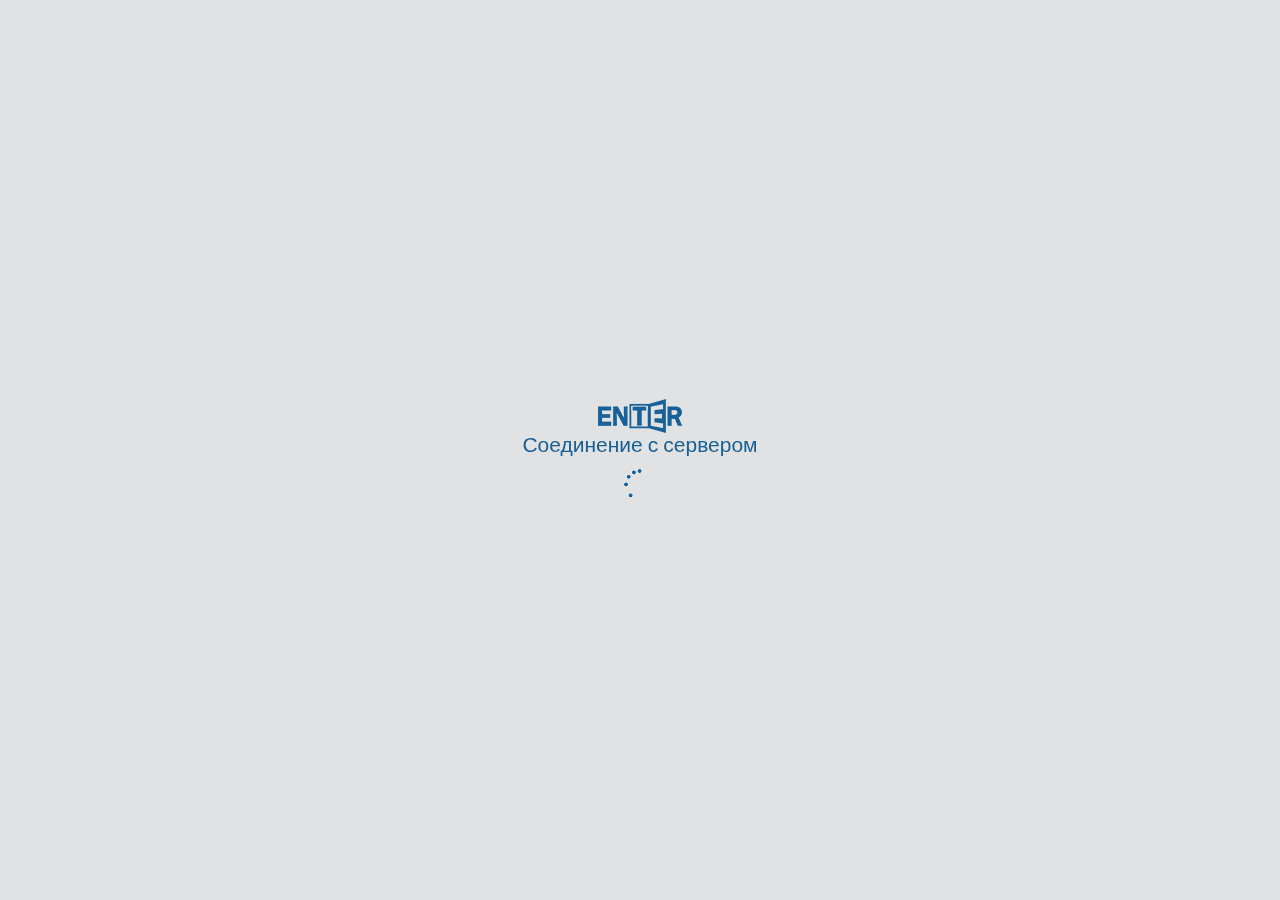
==== commit 1d3012c8: "Поправленны баги на карусели. Добавленно "видео" в рекламму." ====
--- a/app/index.html
+++ b/app/index.html
@@ -15,12 +15,9 @@
     <link rel="stylesheet" href="css/font.css" cache="false">
     <link rel="stylesheet" href="css/app.css">
     <link rel="stylesheet" href="css/ct-buttons.css">
+    <link rel="stylesheet" href="css/video-js.css" >
     <link rel="stylesheet" href="css/app-overload.css">
-
-    <link rel="stylesheet" href="css/video-js.css" >
-
     <link rel="icon" type="image/png" href="favicon.png"/>
-
     <meta http-equiv="refresh" content="1800">
 </head>
 
@@ -29,7 +26,7 @@
 <section class="hbox stretch">
     <section id="content">
         <section class="vbox">
-            <section class="clearfix" >
+            <section class="clearfix">
                 <div class="animated fadeInUp to-middle full-height" ng-show="connection.isConnected">
                     <ng-view class="main-column"></ng-view>
                 </div>
@@ -41,7 +38,6 @@
 </section>
 
 <script src="lib/jquery/jquery-2.0.3.js"></script>
-
 
 <script src="lib/underscore.js"></script>
 <script src="lib/bigtext.js"></script>
@@ -64,7 +60,6 @@
 <script src="js/services/ticket.js"></script>
 <script src="js/services/settings.js"></script>
 <script src="js/services/notifier.js"></script>
-<script src="js/services/timeFunctions.js"></script>
 <script src="js/services/state.js"></script>
 <script src="js/services/advertisement.js"></script>
 <!-- end app.services -->
